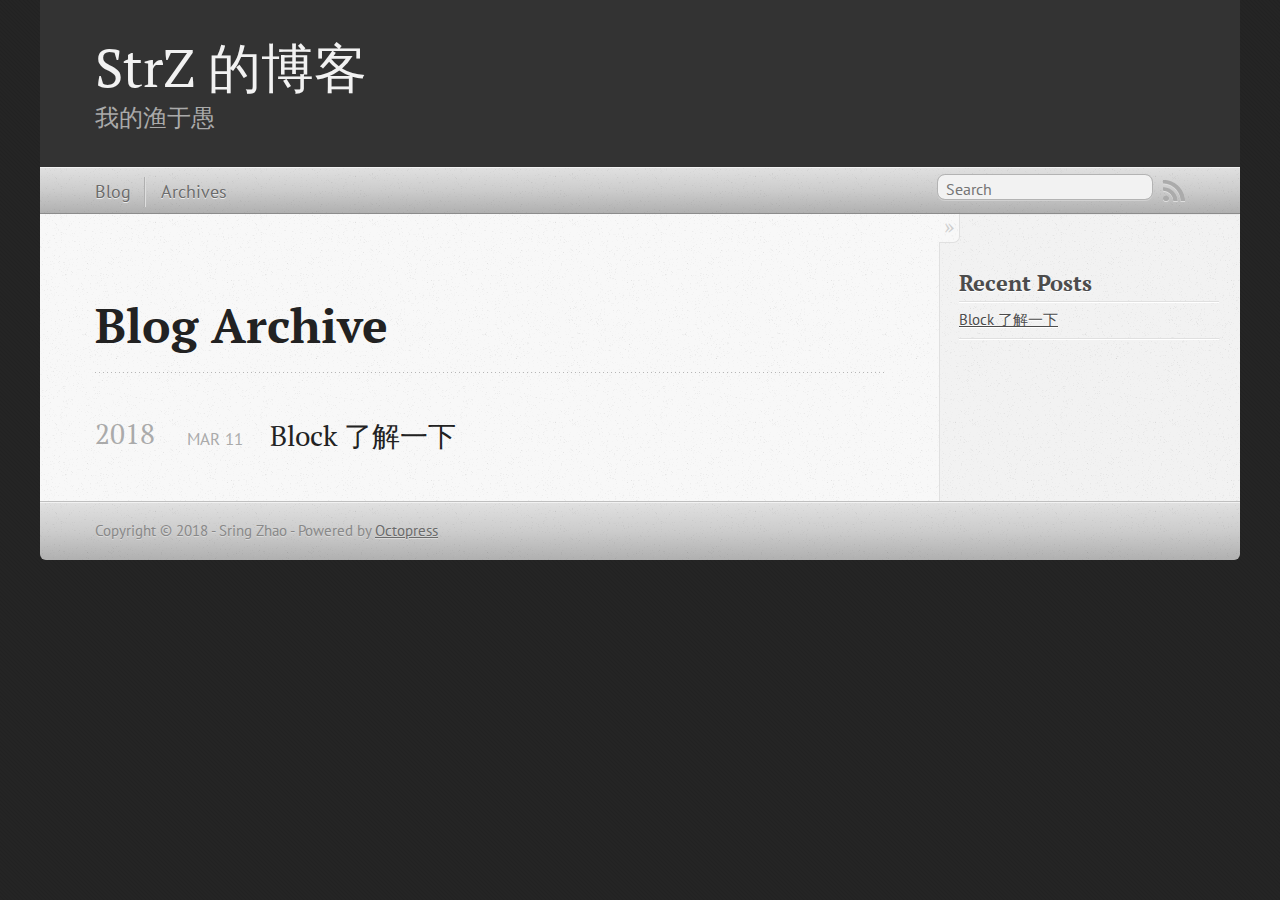
==== blog/archives/index.html @ fdfeef9a "Site updated at 2018-03-11 04:54:30 UTC" ====
<!DOCTYPE html>
<!--[if IEMobile 7 ]><html class="no-js iem7"><![endif]-->
<!--[if lt IE 9]><html class="no-js lte-ie8"><![endif]-->
<!--[if (gt IE 8)|(gt IEMobile 7)|!(IEMobile)|!(IE)]><!--><html class="no-js" lang="en"><!--<![endif]-->
<head>
  <meta charset="utf-8">
  <title>Blog Archive - StrZ 的博客</title>
  <meta name="author" content="Sring Zhao">

  
  <meta name="description" content=" Blog Archive 2018 Block 了解一下
Mar 11 2018 Recent Posts Block 了解一下 ">
  

  <!-- http://t.co/dKP3o1e -->
  <meta name="HandheldFriendly" content="True">
  <meta name="MobileOptimized" content="320">
  <meta name="viewport" content="width=device-width, initial-scale=1">

  
  <link rel="canonical" href="http://yoursite.com/blog/archives/">
  <link href="/favicon.png" rel="icon">
  <link href="/stylesheets/screen.css" media="screen, projection" rel="stylesheet" type="text/css">
  <link href="/atom.xml" rel="alternate" title="StrZ 的博客" type="application/atom+xml">
  <script src="/javascripts/modernizr-2.0.js"></script>
  <script src="//ajax.googleapis.com/ajax/libs/jquery/1.9.1/jquery.min.js"></script>
  <script>!window.jQuery && document.write(unescape('%3Cscript src="/javascripts/libs/jquery.min.js"%3E%3C/script%3E'))</script>
  <script src="/javascripts/octopress.js" type="text/javascript"></script>
  <!--Fonts from Google"s Web font directory at http://google.com/webfonts -->
<link href="//fonts.googleapis.com/css?family=PT+Serif:regular,italic,bold,bolditalic" rel="stylesheet" type="text/css">
<link href="//fonts.googleapis.com/css?family=PT+Sans:regular,italic,bold,bolditalic" rel="stylesheet" type="text/css">

  

</head>

<body   >
  <header role="banner"><hgroup>
  <h1><a href="/">StrZ 的博客</a></h1>
  
    <h2>我的渔于愚</h2>
  
</hgroup>

</header>
  <nav role="navigation"><ul class="subscription" data-subscription="rss">
  <li><a href="/atom.xml" rel="subscribe-rss" title="subscribe via RSS">RSS</a></li>
  
</ul>
  
<form action="https://www.google.com/search" method="get">
  <fieldset role="search">
    <input type="hidden" name="sitesearch" value="yoursite.com">
    <input class="search" type="text" name="q" results="0" placeholder="Search"/>
  </fieldset>
</form>
  
<ul class="main-navigation">
  <li><a href="/">Blog</a></li>
  <li><a href="/blog/archives">Archives</a></li>
</ul>

</nav>
  <div id="main">
    <div id="content">
      <div>
<article role="article">
  
  <header>
    <h1 class="entry-title">Blog Archive</h1>
    
  </header>
  
  <div id="blog-archives">



  
  <h2>2018</h2>

<article>
  
<h1><a href="/blog/2018/03/11/block-liao-jie-%5B%3F%5D-xia/">Block 了解一下</a></h1>
<time datetime="2018-03-11T12:13:52+08:00" pubdate><span class='month'>Mar</span> <span class='day'>11</span> <span class='year'>2018</span></time>


</article>

</div>

  
</article>

</div>

<aside class="sidebar">
  
    <section>
  <h1>Recent Posts</h1>
  <ul id="recent_posts">
    
      <li class="post">
        <a href="/blog/2018/03/11/block-liao-jie-%5B%3F%5D-xia/">Block 了解一下</a>
      </li>
    
  </ul>
</section>





  
</aside>


    </div>
  </div>
  <footer role="contentinfo"><p>
  Copyright &copy; 2018 - Sring Zhao -
  <span class="credit">Powered by <a href="http://octopress.org">Octopress</a></span>
</p>

</footer>
  







  <script type="text/javascript">
    (function(){
      var twitterWidgets = document.createElement('script');
      twitterWidgets.type = 'text/javascript';
      twitterWidgets.async = true;
      twitterWidgets.src = '//platform.twitter.com/widgets.js';
      document.getElementsByTagName('head')[0].appendChild(twitterWidgets);
    })();
  </script>





</body>
</html>
---- stylesheets/screen.css ----
html,body,div,span,applet,object,iframe,h1,h2,h3,h4,h5,h6,p,blockquote,pre,a,abbr,acronym,address,big,cite,code,del,dfn,em,img,ins,kbd,q,s,samp,small,strike,strong,sub,sup,tt,var,b,u,i,center,dl,dt,dd,ol,ul,li,fieldset,form,label,legend,table,caption,tbody,tfoot,thead,tr,th,td,article,aside,canvas,details,embed,figure,figcaption,footer,header,hgroup,menu,nav,output,ruby,section,summary,time,mark,audio,video{margin:0;padding:0;border:0;font:inherit;font-size:100%;vertical-align:baseline}html{line-height:1}ol,ul{list-style:none}table{border-collapse:collapse;border-spacing:0}caption,th,td{text-align:left;font-weight:normal;vertical-align:middle}q,blockquote{quotes:none}q:before,q:after,blockquote:before,blockquote:after{content:"";content:none}a img{border:none}article,aside,details,figcaption,figure,footer,header,hgroup,main,menu,nav,section,summary{display:block}a{color:#1863a1}a:visited{color:#751590}a:focus{color:#0181eb}a:hover{color:#0181eb}a:active{color:#01579f}aside.sidebar a{color:#222}aside.sidebar a:focus{color:#0181eb}aside.sidebar a:hover{color:#0181eb}aside.sidebar a:active{color:#01579f}a{-moz-transition:color .3s;-o-transition:color .3s;-webkit-transition:color .3s;transition:color .3s}html{background:#252525 url('/images/line-tile.png?1520737054') top left}body>div{background:#f2f2f2 url('/images/noise.png?1520737054') top left;border-bottom:1px solid #bfbfbf}body>div>div{background:#f8f8f8 url('/images/noise.png?1520737054') top left;border-right:1px solid #e0e0e0}.heading,body>header h1,h1,h2,h3,h4,h5,h6{font-family:"PT Serif","Georgia","Helvetica Neue",Arial,sans-serif}.sans,body>header h2,article header p.meta,article>footer,#content .blog-index footer,html .gist .gist-file .gist-meta,#blog-archives a.category,#blog-archives time,aside.sidebar section,body>footer{font-family:"PT Sans","Helvetica Neue",Arial,sans-serif}.serif,body,#content .blog-index a[rel=full-article]{font-family:"PT Serif",Georgia,Times,"Times New Roman",serif}.mono,pre,code,tt,p code,li code{font-family:Menlo,Monaco,"Andale Mono","lucida console","Courier New",monospace}body>header h1{font-size:2.2em;font-family:"PT Serif","Georgia","Helvetica Neue",Arial,sans-serif;font-weight:normal;line-height:1.2em;margin-bottom:0.6667em}body>header h2{font-family:"PT Serif","Georgia","Helvetica Neue",Arial,sans-serif}body{line-height:1.5em;color:#222}h1{font-size:2.2em;line-height:1.2em}@media only screen and (min-width: 992px){body{font-size:1.15em}h1{font-size:2.6em;line-height:1.2em}}h1,h2,h3,h4,h5,h6{text-rendering:optimizelegibility;margin-bottom:1em;font-weight:bold}h2,section h1{font-size:1.5em}h3,section h2,section section h1{font-size:1.3em}h4,section h3,section section h2,section section section h1{font-size:1em}h5,section h4,section section h3{font-size:.9em}h6,section h5,section section h4,section section section h3{font-size:.8em}p,article blockquote,ul,ol{margin-bottom:1.5em}ul{list-style-type:disc}ul ul{list-style-type:circle;margin-bottom:0px}ul ul ul{list-style-type:square;margin-bottom:0px}ol{list-style-type:decimal}ol ol{list-style-type:lower-alpha;margin-bottom:0px}ol ol ol{list-style-type:lower-roman;margin-bottom:0px}ul,ul ul,ul ol,ol,ol ul,ol ol{margin-left:1.3em}ul ul,ul ol,ol ul,ol ol{margin-bottom:0em}strong{font-weight:bold}em{font-style:italic}sup,sub{font-size:0.75em;position:relative;display:inline-block;padding:0 .2em;line-height:.8em}sup{top:-.5em}sub{bottom:-.5em}a[rev='footnote']{font-size:.75em;padding:0 .3em;line-height:1}q{font-style:italic}q:before{content:"\201C"}q:after{content:"\201D"}em,dfn{font-style:italic}strong,dfn{font-weight:bold}del,s{text-decoration:line-through}abbr,acronym{border-bottom:1px dotted;cursor:help}hr{margin-bottom:0.2em}small{font-size:.8em}big{font-size:1.2em}article blockquote{font-style:italic;position:relative;font-size:1.2em;line-height:1.5em;padding-left:1em;border-left:4px solid rgba(170,170,170,0.5)}article blockquote cite{font-style:italic}article blockquote cite a{color:#aaa !important;word-wrap:break-word}article blockquote cite:before{content:'\2014';padding-right:.3em;padding-left:.3em;color:#aaa}@media only screen and (min-width: 992px){article blockquote{padding-left:1.5em;border-left-width:4px}}.pullquote-right:before,.pullquote-left:before{padding:0;border:none;content:attr(data-pullquote);float:right;width:45%;margin:.5em 0 1em 1.5em;position:relative;top:7px;font-size:1.4em;line-height:1.45em}.pullquote-left:before{float:left;margin:.5em 1.5em 1em 0}.force-wrap,article a,aside.sidebar a{white-space:-moz-pre-wrap;white-space:-pre-wrap;white-space:-o-pre-wrap;white-space:pre-wrap;word-wrap:break-word}.group,body>header,body>nav,body>footer,body #content>article,body #content>div>article,body #content>div>section,body div.pagination,aside.sidebar,#main,#content,.sidebar{*zoom:1}.group:after,body>header:after,body>nav:after,body>footer:after,body #content>article:after,body #content>div>article:after,body #content>div>section:after,body div.pagination:after,#main:after,#content:after,.sidebar:after{content:"";display:table;clear:both}body{-webkit-text-size-adjust:none;max-width:1200px;position:relative;margin:0 auto}body>header,body>nav,body>footer,body #content>article,body #content>div>article,body #content>div>section{padding-left:18px;padding-right:18px}@media only screen and (min-width: 480px){body>header,body>nav,body>footer,body #content>article,body #content>div>article,body #content>div>section{padding-left:25px;padding-right:25px}}@media only screen and (min-width: 768px){body>header,body>nav,body>footer,body #content>article,body #content>div>article,body #content>div>section{padding-left:35px;padding-right:35px}}@media only screen and (min-width: 992px){body>header,body>nav,body>footer,body #content>article,body #content>div>article,body #content>div>section{padding-left:55px;padding-right:55px}}body div.pagination{margin-left:18px;margin-right:18px}@media only screen and (min-width: 480px){body div.pagination{margin-left:25px;margin-right:25px}}@media only screen and (min-width: 768px){body div.pagination{margin-left:35px;margin-right:35px}}@media only screen and (min-width: 992px){body div.pagination{margin-left:55px;margin-right:55px}}body>header{font-size:1em;padding-top:1.5em;padding-bottom:1.5em}#content{overflow:hidden}#content>div,#content>article{width:100%}aside.sidebar{float:none;padding:0 18px 1px;background-color:#f7f7f7;border-top:1px solid #e0e0e0}.flex-content,article img,article video,article .flash-video,aside.sidebar img{max-width:100%;height:auto}.basic-alignment.left,article img.left,article video.left,article .left.flash-video,aside.sidebar img.left{float:left;margin-right:1.5em}.basic-alignment.right,article img.right,article video.right,article .right.flash-video,aside.sidebar img.right{float:right;margin-left:1.5em}.basic-alignment.center,article img.center,article video.center,article .center.flash-video,aside.sidebar img.center{display:block;margin:0 auto 1.5em}.basic-alignment.left,article img.left,article video.left,article .left.flash-video,aside.sidebar img.left,.basic-alignment.right,article img.right,article video.right,article .right.flash-video,aside.sidebar img.right{margin-bottom:.8em}.toggle-sidebar,.no-sidebar .toggle-sidebar{display:none}@media only screen and (min-width: 750px){body.sidebar-footer aside.sidebar{float:none;width:auto;clear:left;margin:0;padding:0 35px 1px;background-color:#f7f7f7;border-top:1px solid #eaeaea}body.sidebar-footer aside.sidebar section.odd,body.sidebar-footer aside.sidebar section.even{float:left;width:48%}body.sidebar-footer aside.sidebar section.odd{margin-left:0}body.sidebar-footer aside.sidebar section.even{margin-left:4%}body.sidebar-footer aside.sidebar.thirds section{width:30%;margin-left:5%}body.sidebar-footer aside.sidebar.thirds section.first{margin-left:0;clear:both}}body.sidebar-footer #content{margin-right:0px}body.sidebar-footer .toggle-sidebar{display:none}@media only screen and (min-width: 550px){body>header{font-size:1em}}@media only screen and (min-width: 750px){aside.sidebar{float:none;width:auto;clear:left;margin:0;padding:0 35px 1px;background-color:#f7f7f7;border-top:1px solid #eaeaea}aside.sidebar section.odd,aside.sidebar section.even{float:left;width:48%}aside.sidebar section.odd{margin-left:0}aside.sidebar section.even{margin-left:4%}aside.sidebar.thirds section{width:30%;margin-left:5%}aside.sidebar.thirds section.first{margin-left:0;clear:both}}@media only screen and (min-width: 768px){body{-webkit-text-size-adjust:auto}body>header{font-size:1.2em}#main{padding:0;margin:0 auto}#content{overflow:visible;margin-right:240px;position:relative}.no-sidebar #content{margin-right:0;border-right:0}.collapse-sidebar #content{margin-right:20px}#content>div,#content>article{padding-top:17.5px;padding-bottom:17.5px;float:left}aside.sidebar{width:210px;padding:0 15px 15px;background:none;clear:none;float:left;margin:0 -100% 0 0}aside.sidebar section{width:auto;margin-left:0}aside.sidebar section.odd,aside.sidebar section.even{float:none;width:auto;margin-left:0}.collapse-sidebar aside.sidebar{float:none;width:auto;clear:left;margin:0;padding:0 35px 1px;background-color:#f7f7f7;border-top:1px solid #eaeaea}.collapse-sidebar aside.sidebar section.odd,.collapse-sidebar aside.sidebar section.even{float:left;width:48%}.collapse-sidebar aside.sidebar section.odd{margin-left:0}.collapse-sidebar aside.sidebar section.even{margin-left:4%}.collapse-sidebar aside.sidebar.thirds section{width:30%;margin-left:5%}.collapse-sidebar aside.sidebar.thirds section.first{margin-left:0;clear:both}}@media only screen and (min-width: 992px){body>header{font-size:1.3em}#content{margin-right:300px}#content>div,#content>article{padding-top:27.5px;padding-bottom:27.5px}aside.sidebar{width:260px;padding:1.2em 20px 20px}.collapse-sidebar aside.sidebar{padding-left:55px;padding-right:55px}}@media only screen and (min-width: 768px){ul,ol{margin-left:0}}body>header{background:#333}body>header h1{display:inline-block;margin:0}body>header h1 a,body>header h1 a:visited,body>header h1 a:hover{color:#f2f2f2;text-decoration:none}body>header h2{margin:.2em 0 0;font-size:1em;color:#aaa;font-weight:normal}body>nav{position:relative;background-color:#ccc;background:url('/images/noise.png?1520737054'),url('[data-uri]');background:url('/images/noise.png?1520737054'),-webkit-gradient(linear, 50% 0%, 50% 100%, color-stop(0%, #e0e0e0),color-stop(50%, #cccccc),color-stop(100%, #b0b0b0));background:url('/images/noise.png?1520737054'),-moz-linear-gradient(#e0e0e0,#cccccc,#b0b0b0);background:url('/images/noise.png?1520737054'),-webkit-linear-gradient(#e0e0e0,#cccccc,#b0b0b0);background:url('/images/noise.png?1520737054'),linear-gradient(#e0e0e0,#cccccc,#b0b0b0);border-top:1px solid #f2f2f2;border-bottom:1px solid #8c8c8c;padding-top:.35em;padding-bottom:.35em}body>nav form{-moz-background-clip:padding;-o-background-clip:padding-box;-webkit-background-clip:padding;background-clip:padding-box;margin:0;padding:0}body>nav form .search{padding:.3em .5em 0;font-size:.85em;font-family:"PT Sans","Helvetica Neue",Arial,sans-serif;line-height:1.1em;width:95%;-moz-border-radius:.5em;-webkit-border-radius:.5em;border-radius:.5em;-moz-background-clip:padding;-o-background-clip:padding-box;-webkit-background-clip:padding;background-clip:padding-box;-moz-box-shadow:#d1d1d1 0 1px;-webkit-box-shadow:#d1d1d1 0 1px;box-shadow:#d1d1d1 0 1px;background-color:#f2f2f2;border:1px solid #b3b3b3;color:#888}body>nav form .search:focus{color:#444;border-color:#80b1df;-moz-box-shadow:#80b1df 0 0 4px,#80b1df 0 0 3px inset;-webkit-box-shadow:#80b1df 0 0 4px,#80b1df 0 0 3px inset;box-shadow:#80b1df 0 0 4px,#80b1df 0 0 3px inset;background-color:#fff;outline:none}body>nav fieldset[role=search]{float:right;width:48%}body>nav fieldset.mobile-nav{float:left;width:48%}body>nav fieldset.mobile-nav select{width:100%;font-size:.8em;border:1px solid #888}body>nav ul{display:none}@media only screen and (min-width: 550px){body>nav{font-size:.9em}body>nav ul{margin:0;padding:0;border:0;overflow:hidden;*zoom:1;float:left;display:block;padding-top:.15em}body>nav ul li{list-style-image:none;list-style-type:none;margin-left:0;white-space:nowrap;float:left;padding-left:0;padding-right:0}body>nav ul li:first-child{padding-left:0}body>nav ul li:last-child{padding-right:0}body>nav ul li.last{padding-right:0}body>nav ul.subscription{margin-left:.8em;float:right}body>nav ul.subscription li:last-child a{padding-right:0}body>nav ul li{margin:0}body>nav a{color:#6b6b6b;font-family:"PT Sans","Helvetica Neue",Arial,sans-serif;text-shadow:#ebebeb 0 1px;float:left;text-decoration:none;font-size:1.1em;padding:.1em 0;line-height:1.5em}body>nav a:visited{color:#6b6b6b}body>nav a:hover{color:#2b2b2b}body>nav li+li{border-left:1px solid #b0b0b0;margin-left:.8em}body>nav li+li a{padding-left:.8em;border-left:1px solid #dedede}body>nav form{float:right;text-align:left;padding-left:.8em;width:175px}body>nav form .search{width:93%;font-size:.95em;line-height:1.2em}body>nav ul[data-subscription$=email]+form{width:97px}body>nav ul[data-subscription$=email]+form .search{width:91%}body>nav fieldset.mobile-nav{display:none}body>nav fieldset[role=search]{width:99%}}@media only screen and (min-width: 992px){body>nav form{width:215px}body>nav ul[data-subscription$=email]+form{width:147px}}.no-placeholder body>nav .search{background:#f2f2f2 url('/images/search.png?1520737054') 0.3em 0.25em no-repeat;text-indent:1.3em}@media only screen and (min-width: 550px){.maskImage body>nav ul[data-subscription$=email]+form{width:123px}}@media only screen and (min-width: 992px){.maskImage body>nav ul[data-subscription$=email]+form{width:173px}}.maskImage ul.subscription{position:relative;top:.2em}.maskImage ul.subscription li,.maskImage ul.subscription a{border:0;padding:0}.maskImage a[rel=subscribe-rss]{position:relative;top:0px;text-indent:-999999em;background-color:#dedede;border:0;padding:0}.maskImage a[rel=subscribe-rss],.maskImage a[rel=subscribe-rss]:after{-webkit-mask-image:url('/images/rss.png?1520737054');-moz-mask-image:url('/images/rss.png?1520737054');-ms-mask-image:url('/images/rss.png?1520737054');-o-mask-image:url('/images/rss.png?1520737054');mask-image:url('/images/rss.png?1520737054');-webkit-mask-repeat:no-repeat;-moz-mask-repeat:no-repeat;-ms-mask-repeat:no-repeat;-o-mask-repeat:no-repeat;mask-repeat:no-repeat;width:22px;height:22px}.maskImage a[rel=subscribe-rss]:after{content:"";position:absolute;top:-1px;left:0;background-color:#ababab}.maskImage a[rel=subscribe-rss]:hover:after{background-color:#9e9e9e}.maskImage a[rel=subscribe-email]{position:relative;top:0px;text-indent:-999999em;background-color:#dedede;border:0;padding:0}.maskImage a[rel=subscribe-email],.maskImage a[rel=subscribe-email]:after{-webkit-mask-image:url('/images/email.png?1520737054');-moz-mask-image:url('/images/email.png?1520737054');-ms-mask-image:url('/images/email.png?1520737054');-o-mask-image:url('/images/email.png?1520737054');mask-image:url('/images/email.png?1520737054');-webkit-mask-repeat:no-repeat;-moz-mask-repeat:no-repeat;-ms-mask-repeat:no-repeat;-o-mask-repeat:no-repeat;mask-repeat:no-repeat;width:28px;height:22px}.maskImage a[rel=subscribe-email]:after{content:"";position:absolute;top:-1px;left:0;background-color:#ababab}.maskImage a[rel=subscribe-email]:hover:after{background-color:#9e9e9e}article{padding-top:1em}article header{position:relative;padding-top:2em;padding-bottom:1em;margin-bottom:1em;background:url('[data-uri]') bottom left repeat-x}article header h1{margin:0}article header h1 a{text-decoration:none}article header h1 a:hover{text-decoration:underline}article header p{font-size:.9em;color:#aaa;margin:0}article header p.meta{text-transform:uppercase;position:absolute;top:0}@media only screen and (min-width: 768px){article header{margin-bottom:1.5em;padding-bottom:1em;background:url('[data-uri]') bottom left repeat-x}}article h2{padding-top:0.8em;background:url('[data-uri]') top left repeat-x}.entry-content article h2:first-child,article header+h2{padding-top:0}article h2:first-child,article header+h2{background:none}article .feature{padding-top:.5em;margin-bottom:1em;padding-bottom:1em;background:url('[data-uri]') bottom left repeat-x;font-size:2.0em;font-style:italic;line-height:1.3em}article img,article video,article .flash-video{-moz-border-radius:.3em;-webkit-border-radius:.3em;border-radius:.3em;-moz-box-shadow:rgba(0,0,0,0.15) 0 1px 4px;-webkit-box-shadow:rgba(0,0,0,0.15) 0 1px 4px;box-shadow:rgba(0,0,0,0.15) 0 1px 4px;-moz-box-sizing:border-box;-webkit-box-sizing:border-box;box-sizing:border-box;border:#fff 0.5em solid}article video,article .flash-video{margin:0 auto 1.5em}article video{display:block;width:100%}article .flash-video>div{position:relative;display:block;padding-bottom:56.25%;padding-top:1px;height:0;overflow:hidden}article .flash-video>div iframe,article .flash-video>div object,article .flash-video>div embed{position:absolute;top:0;left:0;width:100%;height:100%}article>footer{padding-bottom:2.5em;margin-top:2em}article>footer p.meta{margin-bottom:.8em;font-size:.85em;clear:both;overflow:hidden}.blog-index article+article{background:url('[data-uri]') top left repeat-x}#content .blog-index{padding-top:0;padding-bottom:0}#content .blog-index article{padding-top:2em}#content .blog-index article header{background:none;padding-bottom:0}#content .blog-index article h1{font-size:2.2em}#content .blog-index article h1 a{color:inherit}#content .blog-index article h1 a:hover{color:#0181eb}#content .blog-index a[rel=full-article]{background:#ebebeb;display:inline-block;padding:.4em .8em;margin-right:.5em;text-decoration:none;color:#666;-moz-transition:background-color .5s;-o-transition:background-color .5s;-webkit-transition:background-color .5s;transition:background-color .5s}#content .blog-index a[rel=full-article]:hover{background:#0181eb;text-shadow:none;color:#f8f8f8}#content .blog-index footer{margin-top:1em}.separator,article>footer .byline+time:before,article>footer time+time:before,article>footer .comments:before,article>footer .byline ~ .categories:before{content:"\2022 ";padding:0 .4em 0 .2em;display:inline-block}#content div.pagination{text-align:center;font-size:.95em;position:relative;background:url('[data-uri]') top left repeat-x;padding-top:1.5em;padding-bottom:1.5em}#content div.pagination a{text-decoration:none;color:#aaa}#content div.pagination a.prev{position:absolute;left:0}#content div.pagination a.next{position:absolute;right:0}#content div.pagination a:hover{color:#0181eb}#content div.pagination a[href*=archive]:before,#content div.pagination a[href*=archive]:after{content:'\2014';padding:0 .3em}p.meta+.sharing{padding-top:1em;padding-left:0;background:url('[data-uri]') top left repeat-x}#fb-root{display:none}.highlight,html .gist .gist-file .gist-syntax .gist-highlight{border:1px solid #05232b !important}.highlight table td.code,html .gist .gist-file .gist-syntax .gist-highlight table td.code{width:100%}.highlight .line-numbers,html .gist .gist-file .gist-syntax .highlight .line_numbers{text-align:right;font-size:13px;line-height:1.45em;background:#073642 url('/images/noise.png?1520737054') top left !important;border-right:1px solid #00232c !important;-moz-box-shadow:#083e4b -1px 0 inset;-webkit-box-shadow:#083e4b -1px 0 inset;box-shadow:#083e4b -1px 0 inset;text-shadow:#021014 0 -1px;padding:.8em !important;-moz-border-radius:0;-webkit-border-radius:0;border-radius:0}.highlight .line-numbers span,html .gist .gist-file .gist-syntax .highlight .line_numbers span{color:#586e75 !important}figure.code,.gist-file,pre{-moz-box-shadow:rgba(0,0,0,0.06) 0 0 10px;-webkit-box-shadow:rgba(0,0,0,0.06) 0 0 10px;box-shadow:rgba(0,0,0,0.06) 0 0 10px}figure.code .highlight pre,.gist-file .highlight pre,pre .highlight pre{-moz-box-shadow:none;-webkit-box-shadow:none;box-shadow:none}.gist .highlight *::-moz-selection,figure.code .highlight *::-moz-selection{background:#386774;color:inherit;text-shadow:#002b36 0 1px}.gist .highlight *::-webkit-selection,figure.code .highlight *::-webkit-selection{background:#386774;color:inherit;text-shadow:#002b36 0 1px}.gist .highlight *::selection,figure.code .highlight *::selection{background:#386774;color:inherit;text-shadow:#002b36 0 1px}html .gist .gist-file{margin-bottom:1.8em;position:relative;border:none;padding-top:26px !important}html .gist .gist-file .highlight{margin-bottom:0}html .gist .gist-file .gist-syntax{border-bottom:0 !important;background:none !important}html .gist .gist-file .gist-syntax .gist-highlight{background:#002b36 !important}html .gist .gist-file .gist-syntax .highlight pre{padding:0}html .gist .gist-file .gist-meta{padding:.6em 0.8em;border:1px solid #083e4b !important;color:#586e75;font-size:.7em !important;background:#073642 url('/images/noise.png?1520737054') top left;line-height:1.5em}html .gist .gist-file .gist-meta a{color:#76888b !important;text-decoration:none}html .gist .gist-file .gist-meta a:hover,html .gist .gist-file .gist-meta a:focus{text-decoration:underline}html .gist .gist-file .gist-meta a:hover{color:#93a1a1 !important}html .gist .gist-file .gist-meta a[href*='#file']{position:absolute;top:0;left:0;right:-10px;color:#474747 !important}html .gist .gist-file .gist-meta a[href*='#file']:hover{color:#1863a1 !important}html .gist .gist-file .gist-meta a[href*=raw]{top:.4em}pre{background:#002b36 url('/images/noise.png?1520737054') top left;-moz-border-radius:.4em;-webkit-border-radius:.4em;border-radius:.4em;border:1px solid #05232b;line-height:1.45em;font-size:13px;margin-bottom:2.1em;padding:.8em 1em;color:#93a1a1;overflow:auto}h3.filename+pre{-moz-border-radius-topleft:0px;-webkit-border-top-left-radius:0px;border-top-left-radius:0px;-moz-border-radius-topright:0px;-webkit-border-top-right-radius:0px;border-top-right-radius:0px}p code,li code{display:inline-block;white-space:no-wrap;background:#fff;font-size:.8em;line-height:1.5em;color:#555;border:1px solid #ddd;-moz-border-radius:.4em;-webkit-border-radius:.4em;border-radius:.4em;padding:0 .3em;margin:-1px 0}p pre code,li pre code{font-size:1em !important;background:none;border:none}.pre-code,html .gist .gist-file .gist-syntax .highlight pre,.highlight code{font-family:Menlo,Monaco,"Andale Mono","lucida console","Courier New",monospace !important;overflow:scroll;overflow-y:hidden;display:block;padding:.8em;overflow-x:auto;line-height:1.45em;background:#002b36 url('/images/noise.png?1520737054') top left !important;color:#93a1a1 !important}.pre-code span,html .gist .gist-file .gist-syntax .highlight pre span,.highlight code span{color:#93a1a1 !important}.pre-code span,html .gist .gist-file .gist-syntax .highlight pre span,.highlight code span{font-style:normal !important;font-weight:normal !important}.pre-code .c,html .gist .gist-file .gist-syntax .highlight pre .c,.highlight code .c{color:#586e75 !important;font-style:italic !important}.pre-code .cm,html .gist .gist-file .gist-syntax .highlight pre .cm,.highlight code .cm{color:#586e75 !important;font-style:italic !important}.pre-code .cp,html .gist .gist-file .gist-syntax .highlight pre .cp,.highlight code .cp{color:#586e75 !important;font-style:italic !important}.pre-code .c1,html .gist .gist-file .gist-syntax .highlight pre .c1,.highlight code .c1{color:#586e75 !important;font-style:italic !important}.pre-code .cs,html .gist .gist-file .gist-syntax .highlight pre .cs,.highlight code .cs{color:#586e75 !important;font-weight:bold !important;font-style:italic !important}.pre-code .err,html .gist .gist-file .gist-syntax .highlight pre .err,.highlight code .err{color:#dc322f !important;background:none !important}.pre-code .k,html .gist .gist-file .gist-syntax .highlight pre .k,.highlight code .k{color:#cb4b16 !important}.pre-code .o,html .gist .gist-file .gist-syntax .highlight pre .o,.highlight code .o{color:#93a1a1 !important;font-weight:bold !important}.pre-code .p,html .gist .gist-file .gist-syntax .highlight pre .p,.highlight code .p{color:#93a1a1 !important}.pre-code .ow,html .gist .gist-file .gist-syntax .highlight pre .ow,.highlight code .ow{color:#2aa198 !important;font-weight:bold !important}.pre-code .gd,html .gist .gist-file .gist-syntax .highlight pre .gd,.highlight code .gd{color:#93a1a1 !important;background-color:#372d34 !important;display:inline-block}.pre-code .gd .x,html .gist .gist-file .gist-syntax .highlight pre .gd .x,.highlight code .gd .x{color:#93a1a1 !important;background-color:#4d2d34 !important;display:inline-block}.pre-code .ge,html .gist .gist-file .gist-syntax .highlight pre .ge,.highlight code .ge{color:#93a1a1 !important;font-style:italic !important}.pre-code .gh,html .gist .gist-file .gist-syntax .highlight pre .gh,.highlight code .gh{color:#586e75 !important}.pre-code .gi,html .gist .gist-file .gist-syntax .highlight pre .gi,.highlight code .gi{color:#93a1a1 !important;background-color:#1b412b !important;display:inline-block}.pre-code .gi .x,html .gist .gist-file .gist-syntax .highlight pre .gi .x,.highlight code .gi .x{color:#93a1a1 !important;background-color:#355720 !important;display:inline-block}.pre-code .gs,html .gist .gist-file .gist-syntax .highlight pre .gs,.highlight code .gs{color:#93a1a1 !important;font-weight:bold !important}.pre-code .gu,html .gist .gist-file .gist-syntax .highlight pre .gu,.highlight code .gu{color:#6c71c4 !important}.pre-code .kc,html .gist .gist-file .gist-syntax .highlight pre .kc,.highlight code .kc{color:#859900 !important;font-weight:bold !important}.pre-code .kd,html .gist .gist-file .gist-syntax .highlight pre .kd,.highlight code .kd{color:#268bd2 !important}.pre-code .kp,html .gist .gist-file .gist-syntax .highlight pre .kp,.highlight code .kp{color:#cb4b16 !important;font-weight:bold !important}.pre-code .kr,html .gist .gist-file .gist-syntax .highlight pre .kr,.highlight code .kr{color:#d33682 !important;font-weight:bold !important}.pre-code .kt,html .gist .gist-file .gist-syntax .highlight pre .kt,.highlight code .kt{color:#2aa198 !important}.pre-code .n,html .gist .gist-file .gist-syntax .highlight pre .n,.highlight code .n{color:#268bd2 !important}.pre-code .na,html .gist .gist-file .gist-syntax .highlight pre .na,.highlight code .na{color:#268bd2 !important}.pre-code .nb,html .gist .gist-file .gist-syntax .highlight pre .nb,.highlight code .nb{color:#859900 !important}.pre-code .nc,html .gist .gist-file .gist-syntax .highlight pre .nc,.highlight code .nc{color:#d33682 !important}.pre-code .no,html .gist .gist-file .gist-syntax .highlight pre .no,.highlight code .no{color:#b58900 !important}.pre-code .nl,html .gist .gist-file .gist-syntax .highlight pre .nl,.highlight code .nl{color:#859900 !important}.pre-code .ne,html .gist .gist-file .gist-syntax .highlight pre .ne,.highlight code .ne{color:#268bd2 !important;font-weight:bold !important}.pre-code .nf,html .gist .gist-file .gist-syntax .highlight pre .nf,.highlight code .nf{color:#268bd2 !important;font-weight:bold !important}.pre-code .nn,html .gist .gist-file .gist-syntax .highlight pre .nn,.highlight code .nn{color:#b58900 !important}.pre-code .nt,html .gist .gist-file .gist-syntax .highlight pre .nt,.highlight code .nt{color:#268bd2 !important;font-weight:bold !important}.pre-code .nx,html .gist .gist-file .gist-syntax .highlight pre .nx,.highlight code .nx{color:#b58900 !important}.pre-code .vg,html .gist .gist-file .gist-syntax .highlight pre .vg,.highlight code .vg{color:#268bd2 !important}.pre-code .vi,html .gist .gist-file .gist-syntax .highlight pre .vi,.highlight code .vi{color:#268bd2 !important}.pre-code .nv,html .gist .gist-file .gist-syntax .highlight pre .nv,.highlight code .nv{color:#268bd2 !important}.pre-code .mf,html .gist .gist-file .gist-syntax .highlight pre .mf,.highlight code .mf{color:#2aa198 !important}.pre-code .m,html .gist .gist-file .gist-syntax .highlight pre .m,.highlight code .m{color:#2aa198 !important}.pre-code .mh,html .gist .gist-file .gist-syntax .highlight pre .mh,.highlight code .mh{color:#2aa198 !important}.pre-code .mi,html .gist .gist-file .gist-syntax .highlight pre .mi,.highlight code .mi{color:#2aa198 !important}.pre-code .s,html .gist .gist-file .gist-syntax .highlight pre .s,.highlight code .s{color:#2aa198 !important}.pre-code .sd,html .gist .gist-file .gist-syntax .highlight pre .sd,.highlight code .sd{color:#2aa198 !important}.pre-code .s2,html .gist .gist-file .gist-syntax .highlight pre .s2,.highlight code .s2{color:#2aa198 !important}.pre-code .se,html .gist .gist-file .gist-syntax .highlight pre .se,.highlight code .se{color:#dc322f !important}.pre-code .si,html .gist .gist-file .gist-syntax .highlight pre .si,.highlight code .si{color:#268bd2 !important}.pre-code .sr,html .gist .gist-file .gist-syntax .highlight pre .sr,.highlight code .sr{color:#2aa198 !important}.pre-code .s1,html .gist .gist-file .gist-syntax .highlight pre .s1,.highlight code .s1{color:#2aa198 !important}.pre-code div .gd,html .gist .gist-file .gist-syntax .highlight pre div .gd,.highlight code div .gd,.pre-code div .gd .x,html .gist .gist-file .gist-syntax .highlight pre div .gd .x,.highlight code div .gd .x,.pre-code div .gi,html .gist .gist-file .gist-syntax .highlight pre div .gi,.highlight code div .gi,.pre-code div .gi .x,html .gist .gist-file .gist-syntax .highlight pre div .gi .x,.highlight code div .gi .x{display:inline-block;width:100%}.highlight,.gist-highlight{margin-bottom:1.8em;background:#002b36;overflow-y:hidden;overflow-x:auto}.highlight pre,.gist-highlight pre{background:none;-moz-border-radius:0px;-webkit-border-radius:0px;border-radius:0px;border:none;padding:0;margin-bottom:0}pre::-webkit-scrollbar,.highlight::-webkit-scrollbar,.gist-highlight::-webkit-scrollbar{height:.5em;background:rgba(255,255,255,0.15)}pre::-webkit-scrollbar-thumb:horizontal,.highlight::-webkit-scrollbar-thumb:horizontal,.gist-highlight::-webkit-scrollbar-thumb:horizontal{background:rgba(255,255,255,0.2);-webkit-border-radius:4px;border-radius:4px}.highlight code{background:#000}figure.code{background:none;padding:0;border:0;margin-bottom:1.5em}figure.code pre{margin-bottom:0}figure.code figcaption{position:relative}figure.code .highlight{margin-bottom:0}.code-title,html .gist .gist-file .gist-meta a[href*='#file'],h3.filename,figure.code figcaption{text-align:center;font-size:13px;line-height:2em;text-shadow:#cbcccc 0 1px 0;color:#474747;font-weight:normal;margin-bottom:0;-moz-border-radius-topleft:5px;-webkit-border-top-left-radius:5px;border-top-left-radius:5px;-moz-border-radius-topright:5px;-webkit-border-top-right-radius:5px;border-top-right-radius:5px;font-family:"Helvetica Neue", Arial, "Lucida Grande", "Lucida Sans Unicode", Lucida, sans-serif;background:#aaa url('/images/code_bg.png?1520737054') top repeat-x;border:1px solid #565656;border-top-color:#cbcbcb;border-left-color:#a5a5a5;border-right-color:#a5a5a5;border-bottom:0}.download-source,html .gist .gist-file .gist-meta a[href*=raw],figure.code figcaption a{position:absolute;right:.8em;text-decoration:none;color:#666 !important;z-index:1;font-size:13px;text-shadow:#cbcccc 0 1px 0;padding-left:3em}.download-source:hover,html .gist .gist-file .gist-meta a[href*=raw]:hover,figure.code figcaption a:hover,.download-source:focus,html .gist .gist-file .gist-meta a[href*=raw]:focus,figure.code figcaption a:focus{text-decoration:underline}#archive #content>div,#archive #content>div>article{padding-top:0}#blog-archives{color:#aaa}#blog-archives article{padding:1em 0 1em;position:relative;background:url('[data-uri]') bottom left repeat-x}#blog-archives article:last-child{background:none}#blog-archives article footer{padding:0;margin:0}#blog-archives h1{color:#222;margin-bottom:.3em}#blog-archives h2{display:none}#blog-archives h1{font-size:1.5em}#blog-archives h1 a{text-decoration:none;color:inherit;font-weight:normal;display:inline-block}#blog-archives h1 a:hover,#blog-archives h1 a:focus{text-decoration:underline}#blog-archives h1 a:hover{color:#0181eb}#blog-archives a.category,#blog-archives time{color:#aaa}#blog-archives .entry-content{display:none}#blog-archives time{font-size:.9em;line-height:1.2em}#blog-archives time .month,#blog-archives time .day{display:inline-block}#blog-archives time .month{text-transform:uppercase}#blog-archives p{margin-bottom:1em}#blog-archives a,#blog-archives .entry-content a{color:inherit}#blog-archives a:hover,#blog-archives .entry-content a:hover{color:#0181eb}#blog-archives a:hover{color:#0181eb}@media only screen and (min-width: 550px){#blog-archives article{margin-left:5em}#blog-archives h2{margin-bottom:.3em;font-weight:normal;display:inline-block;position:relative;top:-1px;float:left}#blog-archives h2:first-child{padding-top:.75em}#blog-archives time{position:absolute;text-align:right;left:0em;top:1.8em}#blog-archives .year{display:none}#blog-archives article{padding-left:4.5em;padding-bottom:.7em}#blog-archives a.category{line-height:1.1em}}#content>.category article{margin-left:0;padding-left:6.8em}#content>.category .year{display:inline}.side-shadow-border,aside.sidebar section h1,aside.sidebar li{-moz-box-shadow:#fff 0 1px;-webkit-box-shadow:#fff 0 1px;box-shadow:#fff 0 1px}aside.sidebar{overflow:hidden;color:#4c4c4c;text-shadow:#fff 0 1px}aside.sidebar section{font-size:.8em;line-height:1.4em;margin-bottom:1.5em}aside.sidebar section h1{margin:1.5em 0 0;padding-bottom:.2em;border-bottom:1px solid #e0e0e0}aside.sidebar section h1+p{padding-top:.4em}aside.sidebar img{-moz-border-radius:.3em;-webkit-border-radius:.3em;border-radius:.3em;-moz-box-shadow:rgba(0,0,0,0.15) 0 1px 4px;-webkit-box-shadow:rgba(0,0,0,0.15) 0 1px 4px;box-shadow:rgba(0,0,0,0.15) 0 1px 4px;-moz-box-sizing:border-box;-webkit-box-sizing:border-box;box-sizing:border-box;border:#fff 0.3em solid}aside.sidebar ul{margin-bottom:0.5em;margin-left:0}aside.sidebar li{list-style:none;padding:.5em 0;margin:0;border-bottom:1px solid #e0e0e0}aside.sidebar li p:last-child{margin-bottom:0}aside.sidebar a{color:inherit;-moz-transition:color .5s;-o-transition:color .5s;-webkit-transition:color .5s;transition:color .5s}aside.sidebar:hover a{color:#222}aside.sidebar:hover a:hover{color:#0181eb}.aside-alt-link,#pinboard_linkroll .pin-tag{color:#7f7f7f}.aside-alt-link:hover,#pinboard_linkroll .pin-tag:hover{color:#0181eb}@media only screen and (min-width: 768px){.toggle-sidebar{outline:none;position:absolute;right:-10px;top:0;bottom:0;display:inline-block;text-decoration:none;color:#cecece;width:9px;cursor:pointer}.toggle-sidebar:hover{background:#e9e9e9;background:url('[data-uri]');background:-webkit-gradient(linear, 0% 50%, 100% 50%, color-stop(0%, rgba(224,224,224,0.5)),color-stop(100%, rgba(224,224,224,0)));background:-moz-linear-gradient(left, rgba(224,224,224,0.5),rgba(224,224,224,0));background:-webkit-linear-gradient(left, rgba(224,224,224,0.5),rgba(224,224,224,0));background:linear-gradient(to right, rgba(224,224,224,0.5),rgba(224,224,224,0))}.toggle-sidebar:after{position:absolute;right:-11px;top:0;width:20px;font-size:1.2em;line-height:1.1em;padding-bottom:.15em;-moz-border-radius-bottomright:.3em;-webkit-border-bottom-right-radius:.3em;border-bottom-right-radius:.3em;text-align:center;background:#f8f8f8 url('/images/noise.png?1520737054') top left;border-bottom:1px solid #e0e0e0;border-right:1px solid #e0e0e0;content:"\00BB";text-indent:-1px}.collapse-sidebar .toggle-sidebar{text-indent:0px;right:-20px;width:19px}.collapse-sidebar .toggle-sidebar:hover{background:#e9e9e9}.collapse-sidebar .toggle-sidebar:after{border-left:1px solid #e0e0e0;text-shadow:#fff 0 1px;content:"\00AB";left:0px;right:0;text-align:center;text-indent:0;border:0;border-right-width:0;background:none}}.googleplus h1{-moz-box-shadow:none !important;-webkit-box-shadow:none !important;-o-box-shadow:none !important;box-shadow:none !important;border-bottom:0px none !important}.googleplus a{text-decoration:none;white-space:normal !important;line-height:32px}.googleplus a img{float:left;margin-right:0.5em;border:0 none}.googleplus-hidden{position:absolute;top:-1000em;left:-1000em}#pinboard_linkroll .pin-title,#pinboard_linkroll .pin-description{display:block;margin-bottom:.5em}#pinboard_linkroll .pin-tag{text-decoration:none}#pinboard_linkroll .pin-tag:hover,#pinboard_linkroll .pin-tag:focus{text-decoration:underline}#pinboard_linkroll .pin-tag:after{content:','}#pinboard_linkroll .pin-tag:last-child:after{content:''}.delicious-posts a.delicious-link{margin-bottom:.5em;display:block}.delicious-posts p{font-size:1em}body>footer{font-size:.8em;color:#888;text-shadow:#d9d9d9 0 1px;background-color:#ccc;background:url('/images/noise.png?1520737054'),url('[data-uri]');background:url('/images/noise.png?1520737054'),-webkit-gradient(linear, 50% 0%, 50% 100%, color-stop(0%, #e0e0e0),color-stop(50%, #cccccc),color-stop(100%, #b0b0b0));background:url('/images/noise.png?1520737054'),-moz-linear-gradient(#e0e0e0,#cccccc,#b0b0b0);background:url('/images/noise.png?1520737054'),-webkit-linear-gradient(#e0e0e0,#cccccc,#b0b0b0);background:url('/images/noise.png?1520737054'),linear-gradient(#e0e0e0,#cccccc,#b0b0b0);border-top:1px solid #f2f2f2;position:relative;padding-top:1em;padding-bottom:1em;margin-bottom:3em;-moz-border-radius-bottomleft:.4em;-webkit-border-bottom-left-radius:.4em;border-bottom-left-radius:.4em;-moz-border-radius-bottomright:.4em;-webkit-border-bottom-right-radius:.4em;border-bottom-right-radius:.4em;z-index:1}body>footer a{color:#6b6b6b}body>footer a:visited{color:#6b6b6b}body>footer a:hover{color:#484848}body>footer p:last-child{margin-bottom:0}
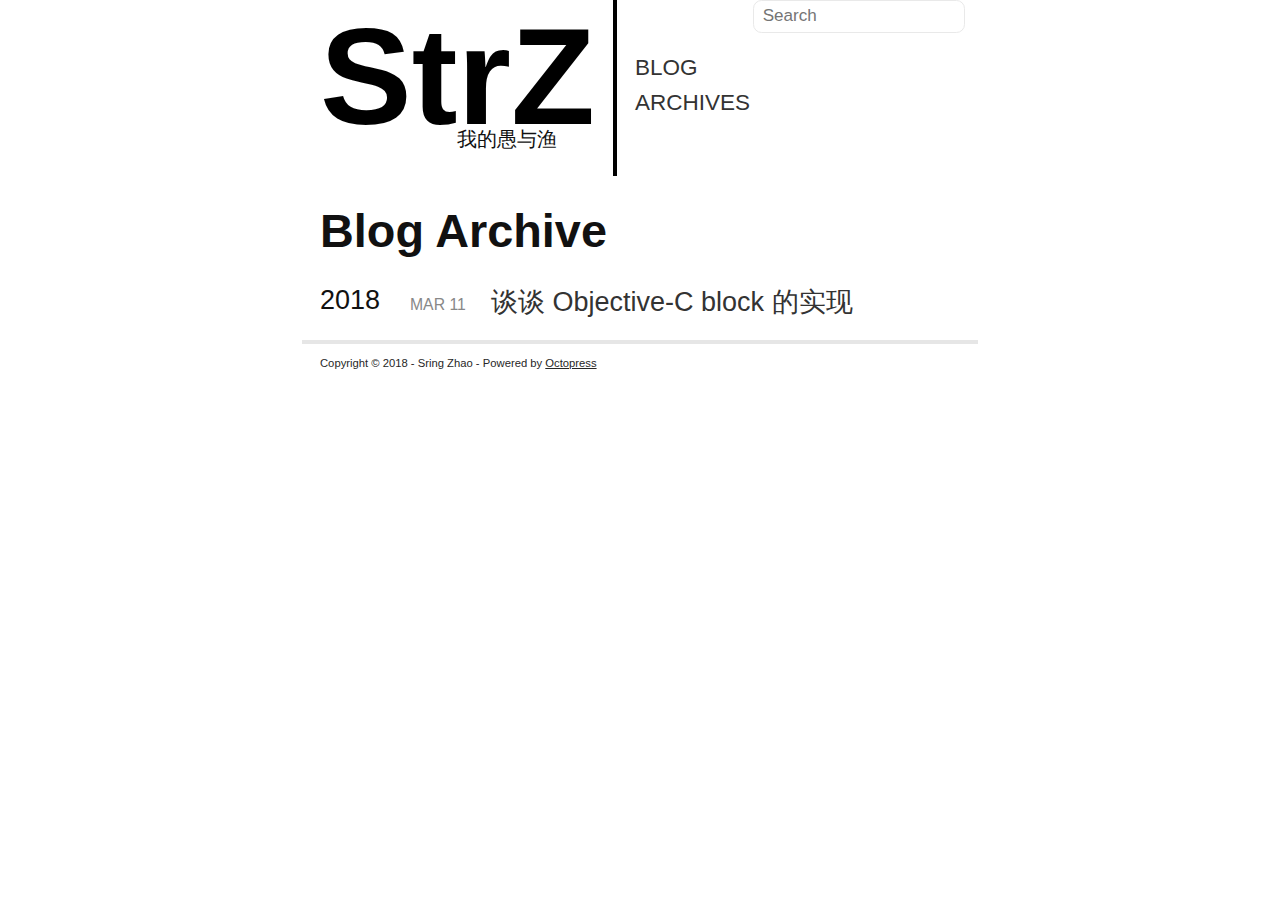
==== commit 4a06da3c: "Site updated at 2018-03-13 16:45:48 UTC" ====
--- a/blog/archives/index.html
+++ b/blog/archives/index.html
@@ -5,12 +5,12 @@
 <!--[if (gt IE 8)|(gt IEMobile 7)|!(IEMobile)|!(IE)]><!--><html class="no-js" lang="en"><!--<![endif]-->
 <head>
   <meta charset="utf-8">
-  <title>Blog Archive - StrZ 的博客</title>
+  <title>Blog Archive - 我的愚与渔</title>
   <meta name="author" content="Sring Zhao">
 
   
-  <meta name="description" content=" Blog Archive 2018 Block 了解一下
-Mar 11 2018 Recent Posts Block 了解一下 ">
+  <meta name="description" content=" Blog Archive 2018 谈谈 Objective-C block 的实现
+Mar 11 2018 ">
   
 
   <!-- http://t.co/dKP3o1e -->
@@ -19,39 +19,36 @@
   <meta name="viewport" content="width=device-width, initial-scale=1">
 
   
-  <link rel="canonical" href="http://yoursite.com/blog/archives/">
-  <link href="/favicon.png" rel="icon">
+  <link rel="canonical" href="http://strzhao.github.io/blog/archives">
+  <link href="/favicon.ico" rel="icon">
+  
   <link href="/stylesheets/screen.css" media="screen, projection" rel="stylesheet" type="text/css">
-  <link href="/atom.xml" rel="alternate" title="StrZ 的博客" type="application/atom+xml">
   <script src="/javascripts/modernizr-2.0.js"></script>
-  <script src="//ajax.googleapis.com/ajax/libs/jquery/1.9.1/jquery.min.js"></script>
-  <script>!window.jQuery && document.write(unescape('%3Cscript src="/javascripts/libs/jquery.min.js"%3E%3C/script%3E'))</script>
+  <script src="/javascripts/ender.js"></script>
   <script src="/javascripts/octopress.js" type="text/javascript"></script>
+  <link href="/atom.xml" rel="alternate" title="我的愚与渔" type="application/atom+xml">
   <!--Fonts from Google"s Web font directory at http://google.com/webfonts -->
-<link href="//fonts.googleapis.com/css?family=PT+Serif:regular,italic,bold,bolditalic" rel="stylesheet" type="text/css">
-<link href="//fonts.googleapis.com/css?family=PT+Sans:regular,italic,bold,bolditalic" rel="stylesheet" type="text/css">
+<link href="http://fonts.googleapis.com/css?family=PT+Serif:regular,italic,bold,bolditalic" rel="stylesheet" type="text/css">
+<link href="http://fonts.googleapis.com/css?family=PT+Sans:regular,italic,bold,bolditalic" rel="stylesheet" type="text/css">
 
   
 
 </head>
 
-<body   >
+<body   class="no-sidebar"  >
   <header role="banner"><hgroup>
-  <h1><a href="/">StrZ 的博客</a></h1>
+  <h1>我的愚与渔</h1>
   
-    <h2>我的渔于愚</h2>
+    <h2><a href="/">StrZ</a></h2>
   
 </hgroup>
 
 </header>
-  <nav role="navigation"><ul class="subscription" data-subscription="rss">
-  <li><a href="/atom.xml" rel="subscribe-rss" title="subscribe via RSS">RSS</a></li>
-  
-</ul>
+  <nav role="navigation">
   
 <form action="https://www.google.com/search" method="get">
   <fieldset role="search">
-    <input type="hidden" name="sitesearch" value="yoursite.com">
+    <input type="hidden" name="q" value="site:strzhao.github.io" />
     <input class="search" type="text" name="q" results="0" placeholder="Search"/>
   </fieldset>
 </form>
@@ -69,7 +66,6 @@
   
   <header>
     <h1 class="entry-title">Blog Archive</h1>
-    
   </header>
   
   <div id="blog-archives">
@@ -81,7 +77,7 @@
 
 <article>
   
-<h1><a href="/blog/2018/03/11/block-liao-jie-%5B%3F%5D-xia/">Block 了解一下</a></h1>
+<h1><a href="/blog/2018/03/11/block-liao-jie-%5B%3F%5D-xia/">谈谈 Objective-C block 的实现</a></h1>
 <time datetime="2018-03-11T12:13:52+08:00" pubdate><span class='month'>Mar</span> <span class='day'>11</span> <span class='year'>2018</span></time>
 
 
@@ -93,26 +89,6 @@
 </article>
 
 </div>
-
-<aside class="sidebar">
-  
-    <section>
-  <h1>Recent Posts</h1>
-  <ul id="recent_posts">
-    
-      <li class="post">
-        <a href="/blog/2018/03/11/block-liao-jie-%5B%3F%5D-xia/">Block 了解一下</a>
-      </li>
-    
-  </ul>
-</section>
-
-
-
-
-
-  
-</aside>
 
 
     </div>
@@ -131,16 +107,6 @@
 
 
 
-  <script type="text/javascript">
-    (function(){
-      var twitterWidgets = document.createElement('script');
-      twitterWidgets.type = 'text/javascript';
-      twitterWidgets.async = true;
-      twitterWidgets.src = '//platform.twitter.com/widgets.js';
-      document.getElementsByTagName('head')[0].appendChild(twitterWidgets);
-    })();
-  </script>
-
 
 
 
--- a/stylesheets/screen.css
+++ b/stylesheets/screen.css
@@ -1 +1 @@
-html,body,div,span,applet,object,iframe,h1,h2,h3,h4,h5,h6,p,blockquote,pre,a,abbr,acronym,address,big,cite,code,del,dfn,em,img,ins,kbd,q,s,samp,small,strike,strong,sub,sup,tt,var,b,u,i,center,dl,dt,dd,ol,ul,li,fieldset,form,label,legend,table,caption,tbody,tfoot,thead,tr,th,td,article,aside,canvas,details,embed,figure,figcaption,footer,header,hgroup,menu,nav,output,ruby,section,summary,time,mark,audio,video{margin:0;padding:0;border:0;font:inherit;font-size:100%;vertical-align:baseline}html{line-height:1}ol,ul{list-style:none}table{border-collapse:collapse;border-spacing:0}caption,th,td{text-align:left;font-weight:normal;vertical-align:middle}q,blockquote{quotes:none}q:before,q:after,blockquote:before,blockquote:after{content:"";content:none}a img{border:none}article,aside,details,figcaption,figure,footer,header,hgroup,main,menu,nav,section,summary{display:block}a{color:#1863a1}a:visited{color:#751590}a:focus{color:#0181eb}a:hover{color:#0181eb}a:active{color:#01579f}aside.sidebar a{color:#222}aside.sidebar a:focus{color:#0181eb}aside.sidebar a:hover{color:#0181eb}aside.sidebar a:active{color:#01579f}a{-moz-transition:color .3s;-o-transition:color .3s;-webkit-transition:color .3s;transition:color .3s}html{background:#252525 url('/images/line-tile.png?1520737054') top left}body>div{background:#f2f2f2 url('/images/noise.png?1520737054') top left;border-bottom:1px solid #bfbfbf}body>div>div{background:#f8f8f8 url('/images/noise.png?1520737054') top left;border-right:1px solid #e0e0e0}.heading,body>header h1,h1,h2,h3,h4,h5,h6{font-family:"PT Serif","Georgia","Helvetica Neue",Arial,sans-serif}.sans,body>header h2,article header p.meta,article>footer,#content .blog-index footer,html .gist .gist-file .gist-meta,#blog-archives a.category,#blog-archives time,aside.sidebar section,body>footer{font-family:"PT Sans","Helvetica Neue",Arial,sans-serif}.serif,body,#content .blog-index a[rel=full-article]{font-family:"PT Serif",Georgia,Times,"Times New Roman",serif}.mono,pre,code,tt,p code,li code{font-family:Menlo,Monaco,"Andale Mono","lucida console","Courier New",monospace}body>header h1{font-size:2.2em;font-family:"PT Serif","Georgia","Helvetica Neue",Arial,sans-serif;font-weight:normal;line-height:1.2em;margin-bottom:0.6667em}body>header h2{font-family:"PT Serif","Georgia","Helvetica Neue",Arial,sans-serif}body{line-height:1.5em;color:#222}h1{font-size:2.2em;line-height:1.2em}@media only screen and (min-width: 992px){body{font-size:1.15em}h1{font-size:2.6em;line-height:1.2em}}h1,h2,h3,h4,h5,h6{text-rendering:optimizelegibility;margin-bottom:1em;font-weight:bold}h2,section h1{font-size:1.5em}h3,section h2,section section h1{font-size:1.3em}h4,section h3,section section h2,section section section h1{font-size:1em}h5,section h4,section section h3{font-size:.9em}h6,section h5,section section h4,section section section h3{font-size:.8em}p,article blockquote,ul,ol{margin-bottom:1.5em}ul{list-style-type:disc}ul ul{list-style-type:circle;margin-bottom:0px}ul ul ul{list-style-type:square;margin-bottom:0px}ol{list-style-type:decimal}ol ol{list-style-type:lower-alpha;margin-bottom:0px}ol ol ol{list-style-type:lower-roman;margin-bottom:0px}ul,ul ul,ul ol,ol,ol ul,ol ol{margin-left:1.3em}ul ul,ul ol,ol ul,ol ol{margin-bottom:0em}strong{font-weight:bold}em{font-style:italic}sup,sub{font-size:0.75em;position:relative;display:inline-block;padding:0 .2em;line-height:.8em}sup{top:-.5em}sub{bottom:-.5em}a[rev='footnote']{font-size:.75em;padding:0 .3em;line-height:1}q{font-style:italic}q:before{content:"\201C"}q:after{content:"\201D"}em,dfn{font-style:italic}strong,dfn{font-weight:bold}del,s{text-decoration:line-through}abbr,acronym{border-bottom:1px dotted;cursor:help}hr{margin-bottom:0.2em}small{font-size:.8em}big{font-size:1.2em}article blockquote{font-style:italic;position:relative;font-size:1.2em;line-height:1.5em;padding-left:1em;border-left:4px solid rgba(170,170,170,0.5)}article blockquote cite{font-style:italic}article blockquote cite a{color:#aaa !important;word-wrap:break-word}article blockquote cite:before{content:'\2014';padding-right:.3em;padding-left:.3em;color:#aaa}@media only screen and (min-width: 992px){article blockquote{padding-left:1.5em;border-left-width:4px}}.pullquote-right:before,.pullquote-left:before{padding:0;border:none;content:attr(data-pullquote);float:right;width:45%;margin:.5em 0 1em 1.5em;position:relative;top:7px;font-size:1.4em;line-height:1.45em}.pullquote-left:before{float:left;margin:.5em 1.5em 1em 0}.force-wrap,article a,aside.sidebar a{white-space:-moz-pre-wrap;white-space:-pre-wrap;white-space:-o-pre-wrap;white-space:pre-wrap;word-wrap:break-word}.group,body>header,body>nav,body>footer,body #content>article,body #content>div>article,body #content>div>section,body div.pagination,aside.sidebar,#main,#content,.sidebar{*zoom:1}.group:after,body>header:after,body>nav:after,body>footer:after,body #content>article:after,body #content>div>article:after,body #content>div>section:after,body div.pagination:after,#main:after,#content:after,.sidebar:after{content:"";display:table;clear:both}body{-webkit-text-size-adjust:none;max-width:1200px;position:relative;margin:0 auto}body>header,body>nav,body>footer,body #content>article,body #content>div>article,body #content>div>section{padding-left:18px;padding-right:18px}@media only screen and (min-width: 480px){body>header,body>nav,body>footer,body #content>article,body #content>div>article,body #content>div>section{padding-left:25px;padding-right:25px}}@media only screen and (min-width: 768px){body>header,body>nav,body>footer,body #content>article,body #content>div>article,body #content>div>section{padding-left:35px;padding-right:35px}}@media only screen and (min-width: 992px){body>header,body>nav,body>footer,body #content>article,body #content>div>article,body #content>div>section{padding-left:55px;padding-right:55px}}body div.pagination{margin-left:18px;margin-right:18px}@media only screen and (min-width: 480px){body div.pagination{margin-left:25px;margin-right:25px}}@media only screen and (min-width: 768px){body div.pagination{margin-left:35px;margin-right:35px}}@media only screen and (min-width: 992px){body div.pagination{margin-left:55px;margin-right:55px}}body>header{font-size:1em;padding-top:1.5em;padding-bottom:1.5em}#content{overflow:hidden}#content>div,#content>article{width:100%}aside.sidebar{float:none;padding:0 18px 1px;background-color:#f7f7f7;border-top:1px solid #e0e0e0}.flex-content,article img,article video,article .flash-video,aside.sidebar img{max-width:100%;height:auto}.basic-alignment.left,article img.left,article video.left,article .left.flash-video,aside.sidebar img.left{float:left;margin-right:1.5em}.basic-alignment.right,article img.right,article video.right,article .right.flash-video,aside.sidebar img.right{float:right;margin-left:1.5em}.basic-alignment.center,article img.center,article video.center,article .center.flash-video,aside.sidebar img.center{display:block;margin:0 auto 1.5em}.basic-alignment.left,article img.left,article video.left,article .left.flash-video,aside.sidebar img.left,.basic-alignment.right,article img.right,article video.right,article .right.flash-video,aside.sidebar img.right{margin-bottom:.8em}.toggle-sidebar,.no-sidebar .toggle-sidebar{display:none}@media only screen and (min-width: 750px){body.sidebar-footer aside.sidebar{float:none;width:auto;clear:left;margin:0;padding:0 35px 1px;background-color:#f7f7f7;border-top:1px solid #eaeaea}body.sidebar-footer aside.sidebar section.odd,body.sidebar-footer aside.sidebar section.even{float:left;width:48%}body.sidebar-footer aside.sidebar section.odd{margin-left:0}body.sidebar-footer aside.sidebar section.even{margin-left:4%}body.sidebar-footer aside.sidebar.thirds section{width:30%;margin-left:5%}body.sidebar-footer aside.sidebar.thirds section.first{margin-left:0;clear:both}}body.sidebar-footer #content{margin-right:0px}body.sidebar-footer .toggle-sidebar{display:none}@media only screen and (min-width: 550px){body>header{font-size:1em}}@media only screen and (min-width: 750px){aside.sidebar{float:none;width:auto;clear:left;margin:0;padding:0 35px 1px;background-color:#f7f7f7;border-top:1px solid #eaeaea}aside.sidebar section.odd,aside.sidebar section.even{float:left;width:48%}aside.sidebar section.odd{margin-left:0}aside.sidebar section.even{margin-left:4%}aside.sidebar.thirds section{width:30%;margin-left:5%}aside.sidebar.thirds section.first{margin-left:0;clear:both}}@media only screen and (min-width: 768px){body{-webkit-text-size-adjust:auto}body>header{font-size:1.2em}#main{padding:0;margin:0 auto}#content{overflow:visible;margin-right:240px;position:relative}.no-sidebar #content{margin-right:0;border-right:0}.collapse-sidebar #content{margin-right:20px}#content>div,#content>article{padding-top:17.5px;padding-bottom:17.5px;float:left}aside.sidebar{width:210px;padding:0 15px 15px;background:none;clear:none;float:left;margin:0 -100% 0 0}aside.sidebar section{width:auto;margin-left:0}aside.sidebar section.odd,aside.sidebar section.even{float:none;width:auto;margin-left:0}.collapse-sidebar aside.sidebar{float:none;width:auto;clear:left;margin:0;padding:0 35px 1px;background-color:#f7f7f7;border-top:1px solid #eaeaea}.collapse-sidebar aside.sidebar section.odd,.collapse-sidebar aside.sidebar section.even{float:left;width:48%}.collapse-sidebar aside.sidebar section.odd{margin-left:0}.collapse-sidebar aside.sidebar section.even{margin-left:4%}.collapse-sidebar aside.sidebar.thirds section{width:30%;margin-left:5%}.collapse-sidebar aside.sidebar.thirds section.first{margin-left:0;clear:both}}@media only screen and (min-width: 992px){body>header{font-size:1.3em}#content{margin-right:300px}#content>div,#content>article{padding-top:27.5px;padding-bottom:27.5px}aside.sidebar{width:260px;padding:1.2em 20px 20px}.collapse-sidebar aside.sidebar{padding-left:55px;padding-right:55px}}@media only screen and (min-width: 768px){ul,ol{margin-left:0}}body>header{background:#333}body>header h1{display:inline-block;margin:0}body>header h1 a,body>header h1 a:visited,body>header h1 a:hover{color:#f2f2f2;text-decoration:none}body>header h2{margin:.2em 0 0;font-size:1em;color:#aaa;font-weight:normal}body>nav{position:relative;background-color:#ccc;background:url('/images/noise.png?1520737054'),url('[data-uri]');background:url('/images/noise.png?1520737054'),-webkit-gradient(linear, 50% 0%, 50% 100%, color-stop(0%, #e0e0e0),color-stop(50%, #cccccc),color-stop(100%, #b0b0b0));background:url('/images/noise.png?1520737054'),-moz-linear-gradient(#e0e0e0,#cccccc,#b0b0b0);background:url('/images/noise.png?1520737054'),-webkit-linear-gradient(#e0e0e0,#cccccc,#b0b0b0);background:url('/images/noise.png?1520737054'),linear-gradient(#e0e0e0,#cccccc,#b0b0b0);border-top:1px solid #f2f2f2;border-bottom:1px solid #8c8c8c;padding-top:.35em;padding-bottom:.35em}body>nav form{-moz-background-clip:padding;-o-background-clip:padding-box;-webkit-background-clip:padding;background-clip:padding-box;margin:0;padding:0}body>nav form .search{padding:.3em .5em 0;font-size:.85em;font-family:"PT Sans","Helvetica Neue",Arial,sans-serif;line-height:1.1em;width:95%;-moz-border-radius:.5em;-webkit-border-radius:.5em;border-radius:.5em;-moz-background-clip:padding;-o-background-clip:padding-box;-webkit-background-clip:padding;background-clip:padding-box;-moz-box-shadow:#d1d1d1 0 1px;-webkit-box-shadow:#d1d1d1 0 1px;box-shadow:#d1d1d1 0 1px;background-color:#f2f2f2;border:1px solid #b3b3b3;color:#888}body>nav form .search:focus{color:#444;border-color:#80b1df;-moz-box-shadow:#80b1df 0 0 4px,#80b1df 0 0 3px inset;-webkit-box-shadow:#80b1df 0 0 4px,#80b1df 0 0 3px inset;box-shadow:#80b1df 0 0 4px,#80b1df 0 0 3px inset;background-color:#fff;outline:none}body>nav fieldset[role=search]{float:right;width:48%}body>nav fieldset.mobile-nav{float:left;width:48%}body>nav fieldset.mobile-nav select{width:100%;font-size:.8em;border:1px solid #888}body>nav ul{display:none}@media only screen and (min-width: 550px){body>nav{font-size:.9em}body>nav ul{margin:0;padding:0;border:0;overflow:hidden;*zoom:1;float:left;display:block;padding-top:.15em}body>nav ul li{list-style-image:none;list-style-type:none;margin-left:0;white-space:nowrap;float:left;padding-left:0;padding-right:0}body>nav ul li:first-child{padding-left:0}body>nav ul li:last-child{padding-right:0}body>nav ul li.last{padding-right:0}body>nav ul.subscription{margin-left:.8em;float:right}body>nav ul.subscription li:last-child a{padding-right:0}body>nav ul li{margin:0}body>nav a{color:#6b6b6b;font-family:"PT Sans","Helvetica Neue",Arial,sans-serif;text-shadow:#ebebeb 0 1px;float:left;text-decoration:none;font-size:1.1em;padding:.1em 0;line-height:1.5em}body>nav a:visited{color:#6b6b6b}body>nav a:hover{color:#2b2b2b}body>nav li+li{border-left:1px solid #b0b0b0;margin-left:.8em}body>nav li+li a{padding-left:.8em;border-left:1px solid #dedede}body>nav form{float:right;text-align:left;padding-left:.8em;width:175px}body>nav form .search{width:93%;font-size:.95em;line-height:1.2em}body>nav ul[data-subscription$=email]+form{width:97px}body>nav ul[data-subscription$=email]+form .search{width:91%}body>nav fieldset.mobile-nav{display:none}body>nav fieldset[role=search]{width:99%}}@media only screen and (min-width: 992px){body>nav form{width:215px}body>nav ul[data-subscription$=email]+form{width:147px}}.no-placeholder body>nav .search{background:#f2f2f2 url('/images/search.png?1520737054') 0.3em 0.25em no-repeat;text-indent:1.3em}@media only screen and (min-width: 550px){.maskImage body>nav ul[data-subscription$=email]+form{width:123px}}@media only screen and (min-width: 992px){.maskImage body>nav ul[data-subscription$=email]+form{width:173px}}.maskImage ul.subscription{position:relative;top:.2em}.maskImage ul.subscription li,.maskImage ul.subscription a{border:0;padding:0}.maskImage a[rel=subscribe-rss]{position:relative;top:0px;text-indent:-999999em;background-color:#dedede;border:0;padding:0}.maskImage a[rel=subscribe-rss],.maskImage a[rel=subscribe-rss]:after{-webkit-mask-image:url('/images/rss.png?1520737054');-moz-mask-image:url('/images/rss.png?1520737054');-ms-mask-image:url('/images/rss.png?1520737054');-o-mask-image:url('/images/rss.png?1520737054');mask-image:url('/images/rss.png?1520737054');-webkit-mask-repeat:no-repeat;-moz-mask-repeat:no-repeat;-ms-mask-repeat:no-repeat;-o-mask-repeat:no-repeat;mask-repeat:no-repeat;width:22px;height:22px}.maskImage a[rel=subscribe-rss]:after{content:"";position:absolute;top:-1px;left:0;background-color:#ababab}.maskImage a[rel=subscribe-rss]:hover:after{background-color:#9e9e9e}.maskImage a[rel=subscribe-email]{position:relative;top:0px;text-indent:-999999em;background-color:#dedede;border:0;padding:0}.maskImage a[rel=subscribe-email],.maskImage a[rel=subscribe-email]:after{-webkit-mask-image:url('/images/email.png?1520737054');-moz-mask-image:url('/images/email.png?1520737054');-ms-mask-image:url('/images/email.png?1520737054');-o-mask-image:url('/images/email.png?1520737054');mask-image:url('/images/email.png?1520737054');-webkit-mask-repeat:no-repeat;-moz-mask-repeat:no-repeat;-ms-mask-repeat:no-repeat;-o-mask-repeat:no-repeat;mask-repeat:no-repeat;width:28px;height:22px}.maskImage a[rel=subscribe-email]:after{content:"";position:absolute;top:-1px;left:0;background-color:#ababab}.maskImage a[rel=subscribe-email]:hover:after{background-color:#9e9e9e}article{padding-top:1em}article header{position:relative;padding-top:2em;padding-bottom:1em;margin-bottom:1em;background:url('[data-uri]') bottom left repeat-x}article header h1{margin:0}article header h1 a{text-decoration:none}article header h1 a:hover{text-decoration:underline}article header p{font-size:.9em;color:#aaa;margin:0}article header p.meta{text-transform:uppercase;position:absolute;top:0}@media only screen and (min-width: 768px){article header{margin-bottom:1.5em;padding-bottom:1em;background:url('[data-uri]') bottom left repeat-x}}article h2{padding-top:0.8em;background:url('[data-uri]') top left repeat-x}.entry-content article h2:first-child,article header+h2{padding-top:0}article h2:first-child,article header+h2{background:none}article .feature{padding-top:.5em;margin-bottom:1em;padding-bottom:1em;background:url('[data-uri]') bottom left repeat-x;font-size:2.0em;font-style:italic;line-height:1.3em}article img,article video,article .flash-video{-moz-border-radius:.3em;-webkit-border-radius:.3em;border-radius:.3em;-moz-box-shadow:rgba(0,0,0,0.15) 0 1px 4px;-webkit-box-shadow:rgba(0,0,0,0.15) 0 1px 4px;box-shadow:rgba(0,0,0,0.15) 0 1px 4px;-moz-box-sizing:border-box;-webkit-box-sizing:border-box;box-sizing:border-box;border:#fff 0.5em solid}article video,article .flash-video{margin:0 auto 1.5em}article video{display:block;width:100%}article .flash-video>div{position:relative;display:block;padding-bottom:56.25%;padding-top:1px;height:0;overflow:hidden}article .flash-video>div iframe,article .flash-video>div object,article .flash-video>div embed{position:absolute;top:0;left:0;width:100%;height:100%}article>footer{padding-bottom:2.5em;margin-top:2em}article>footer p.meta{margin-bottom:.8em;font-size:.85em;clear:both;overflow:hidden}.blog-index article+article{background:url('[data-uri]') top left repeat-x}#content .blog-index{padding-top:0;padding-bottom:0}#content .blog-index article{padding-top:2em}#content .blog-index article header{background:none;padding-bottom:0}#content .blog-index article h1{font-size:2.2em}#content .blog-index article h1 a{color:inherit}#content .blog-index article h1 a:hover{color:#0181eb}#content .blog-index a[rel=full-article]{background:#ebebeb;display:inline-block;padding:.4em .8em;margin-right:.5em;text-decoration:none;color:#666;-moz-transition:background-color .5s;-o-transition:background-color .5s;-webkit-transition:background-color .5s;transition:background-color .5s}#content .blog-index a[rel=full-article]:hover{background:#0181eb;text-shadow:none;color:#f8f8f8}#content .blog-index footer{margin-top:1em}.separator,article>footer .byline+time:before,article>footer time+time:before,article>footer .comments:before,article>footer .byline ~ .categories:before{content:"\2022 ";padding:0 .4em 0 .2em;display:inline-block}#content div.pagination{text-align:center;font-size:.95em;position:relative;background:url('[data-uri]') top left repeat-x;padding-top:1.5em;padding-bottom:1.5em}#content div.pagination a{text-decoration:none;color:#aaa}#content div.pagination a.prev{position:absolute;left:0}#content div.pagination a.next{position:absolute;right:0}#content div.pagination a:hover{color:#0181eb}#content div.pagination a[href*=archive]:before,#content div.pagination a[href*=archive]:after{content:'\2014';padding:0 .3em}p.meta+.sharing{padding-top:1em;padding-left:0;background:url('[data-uri]') top left repeat-x}#fb-root{display:none}.highlight,html .gist .gist-file .gist-syntax .gist-highlight{border:1px solid #05232b !important}.highlight table td.code,html .gist .gist-file .gist-syntax .gist-highlight table td.code{width:100%}.highlight .line-numbers,html .gist .gist-file .gist-syntax .highlight .line_numbers{text-align:right;font-size:13px;line-height:1.45em;background:#073642 url('/images/noise.png?1520737054') top left !important;border-right:1px solid #00232c !important;-moz-box-shadow:#083e4b -1px 0 inset;-webkit-box-shadow:#083e4b -1px 0 inset;box-shadow:#083e4b -1px 0 inset;text-shadow:#021014 0 -1px;padding:.8em !important;-moz-border-radius:0;-webkit-border-radius:0;border-radius:0}.highlight .line-numbers span,html .gist .gist-file .gist-syntax .highlight .line_numbers span{color:#586e75 !important}figure.code,.gist-file,pre{-moz-box-shadow:rgba(0,0,0,0.06) 0 0 10px;-webkit-box-shadow:rgba(0,0,0,0.06) 0 0 10px;box-shadow:rgba(0,0,0,0.06) 0 0 10px}figure.code .highlight pre,.gist-file .highlight pre,pre .highlight pre{-moz-box-shadow:none;-webkit-box-shadow:none;box-shadow:none}.gist .highlight *::-moz-selection,figure.code .highlight *::-moz-selection{background:#386774;color:inherit;text-shadow:#002b36 0 1px}.gist .highlight *::-webkit-selection,figure.code .highlight *::-webkit-selection{background:#386774;color:inherit;text-shadow:#002b36 0 1px}.gist .highlight *::selection,figure.code .highlight *::selection{background:#386774;color:inherit;text-shadow:#002b36 0 1px}html .gist .gist-file{margin-bottom:1.8em;position:relative;border:none;padding-top:26px !important}html .gist .gist-file .highlight{margin-bottom:0}html .gist .gist-file .gist-syntax{border-bottom:0 !important;background:none !important}html .gist .gist-file .gist-syntax .gist-highlight{background:#002b36 !important}html .gist .gist-file .gist-syntax .highlight pre{padding:0}html .gist .gist-file .gist-meta{padding:.6em 0.8em;border:1px solid #083e4b !important;color:#586e75;font-size:.7em !important;background:#073642 url('/images/noise.png?1520737054') top left;line-height:1.5em}html .gist .gist-file .gist-meta a{color:#76888b !important;text-decoration:none}html .gist .gist-file .gist-meta a:hover,html .gist .gist-file .gist-meta a:focus{text-decoration:underline}html .gist .gist-file .gist-meta a:hover{color:#93a1a1 !important}html .gist .gist-file .gist-meta a[href*='#file']{position:absolute;top:0;left:0;right:-10px;color:#474747 !important}html .gist .gist-file .gist-meta a[href*='#file']:hover{color:#1863a1 !important}html .gist .gist-file .gist-meta a[href*=raw]{top:.4em}pre{background:#002b36 url('/images/noise.png?1520737054') top left;-moz-border-radius:.4em;-webkit-border-radius:.4em;border-radius:.4em;border:1px solid #05232b;line-height:1.45em;font-size:13px;margin-bottom:2.1em;padding:.8em 1em;color:#93a1a1;overflow:auto}h3.filename+pre{-moz-border-radius-topleft:0px;-webkit-border-top-left-radius:0px;border-top-left-radius:0px;-moz-border-radius-topright:0px;-webkit-border-top-right-radius:0px;border-top-right-radius:0px}p code,li code{display:inline-block;white-space:no-wrap;background:#fff;font-size:.8em;line-height:1.5em;color:#555;border:1px solid #ddd;-moz-border-radius:.4em;-webkit-border-radius:.4em;border-radius:.4em;padding:0 .3em;margin:-1px 0}p pre code,li pre code{font-size:1em !important;background:none;border:none}.pre-code,html .gist .gist-file .gist-syntax .highlight pre,.highlight code{font-family:Menlo,Monaco,"Andale Mono","lucida console","Courier New",monospace !important;overflow:scroll;overflow-y:hidden;display:block;padding:.8em;overflow-x:auto;line-height:1.45em;background:#002b36 url('/images/noise.png?1520737054') top left !important;color:#93a1a1 !important}.pre-code span,html .gist .gist-file .gist-syntax .highlight pre span,.highlight code span{color:#93a1a1 !important}.pre-code span,html .gist .gist-file .gist-syntax .highlight pre span,.highlight code span{font-style:normal !important;font-weight:normal !important}.pre-code .c,html .gist .gist-file .gist-syntax .highlight pre .c,.highlight code .c{color:#586e75 !important;font-style:italic !important}.pre-code .cm,html .gist .gist-file .gist-syntax .highlight pre .cm,.highlight code .cm{color:#586e75 !important;font-style:italic !important}.pre-code .cp,html .gist .gist-file .gist-syntax .highlight pre .cp,.highlight code .cp{color:#586e75 !important;font-style:italic !important}.pre-code .c1,html .gist .gist-file .gist-syntax .highlight pre .c1,.highlight code .c1{color:#586e75 !important;font-style:italic !important}.pre-code .cs,html .gist .gist-file .gist-syntax .highlight pre .cs,.highlight code .cs{color:#586e75 !important;font-weight:bold !important;font-style:italic !important}.pre-code .err,html .gist .gist-file .gist-syntax .highlight pre .err,.highlight code .err{color:#dc322f !important;background:none !important}.pre-code .k,html .gist .gist-file .gist-syntax .highlight pre .k,.highlight code .k{color:#cb4b16 !important}.pre-code .o,html .gist .gist-file .gist-syntax .highlight pre .o,.highlight code .o{color:#93a1a1 !important;font-weight:bold !important}.pre-code .p,html .gist .gist-file .gist-syntax .highlight pre .p,.highlight code .p{color:#93a1a1 !important}.pre-code .ow,html .gist .gist-file .gist-syntax .highlight pre .ow,.highlight code .ow{color:#2aa198 !important;font-weight:bold !important}.pre-code .gd,html .gist .gist-file .gist-syntax .highlight pre .gd,.highlight code .gd{color:#93a1a1 !important;background-color:#372d34 !important;display:inline-block}.pre-code .gd .x,html .gist .gist-file .gist-syntax .highlight pre .gd .x,.highlight code .gd .x{color:#93a1a1 !important;background-color:#4d2d34 !important;display:inline-block}.pre-code .ge,html .gist .gist-file .gist-syntax .highlight pre .ge,.highlight code .ge{color:#93a1a1 !important;font-style:italic !important}.pre-code .gh,html .gist .gist-file .gist-syntax .highlight pre .gh,.highlight code .gh{color:#586e75 !important}.pre-code .gi,html .gist .gist-file .gist-syntax .highlight pre .gi,.highlight code .gi{color:#93a1a1 !important;background-color:#1b412b !important;display:inline-block}.pre-code .gi .x,html .gist .gist-file .gist-syntax .highlight pre .gi .x,.highlight code .gi .x{color:#93a1a1 !important;background-color:#355720 !important;display:inline-block}.pre-code .gs,html .gist .gist-file .gist-syntax .highlight pre .gs,.highlight code .gs{color:#93a1a1 !important;font-weight:bold !important}.pre-code .gu,html .gist .gist-file .gist-syntax .highlight pre .gu,.highlight code .gu{color:#6c71c4 !important}.pre-code .kc,html .gist .gist-file .gist-syntax .highlight pre .kc,.highlight code .kc{color:#859900 !important;font-weight:bold !important}.pre-code .kd,html .gist .gist-file .gist-syntax .highlight pre .kd,.highlight code .kd{color:#268bd2 !important}.pre-code .kp,html .gist .gist-file .gist-syntax .highlight pre .kp,.highlight code .kp{color:#cb4b16 !important;font-weight:bold !important}.pre-code .kr,html .gist .gist-file .gist-syntax .highlight pre .kr,.highlight code .kr{color:#d33682 !important;font-weight:bold !important}.pre-code .kt,html .gist .gist-file .gist-syntax .highlight pre .kt,.highlight code .kt{color:#2aa198 !important}.pre-code .n,html .gist .gist-file .gist-syntax .highlight pre .n,.highlight code .n{color:#268bd2 !important}.pre-code .na,html .gist .gist-file .gist-syntax .highlight pre .na,.highlight code .na{color:#268bd2 !important}.pre-code .nb,html .gist .gist-file .gist-syntax .highlight pre .nb,.highlight code .nb{color:#859900 !important}.pre-code .nc,html .gist .gist-file .gist-syntax .highlight pre .nc,.highlight code .nc{color:#d33682 !important}.pre-code .no,html .gist .gist-file .gist-syntax .highlight pre .no,.highlight code .no{color:#b58900 !important}.pre-code .nl,html .gist .gist-file .gist-syntax .highlight pre .nl,.highlight code .nl{color:#859900 !important}.pre-code .ne,html .gist .gist-file .gist-syntax .highlight pre .ne,.highlight code .ne{color:#268bd2 !important;font-weight:bold !important}.pre-code .nf,html .gist .gist-file .gist-syntax .highlight pre .nf,.highlight code .nf{color:#268bd2 !important;font-weight:bold !important}.pre-code .nn,html .gist .gist-file .gist-syntax .highlight pre .nn,.highlight code .nn{color:#b58900 !important}.pre-code .nt,html .gist .gist-file .gist-syntax .highlight pre .nt,.highlight code .nt{color:#268bd2 !important;font-weight:bold !important}.pre-code .nx,html .gist .gist-file .gist-syntax .highlight pre .nx,.highlight code .nx{color:#b58900 !important}.pre-code .vg,html .gist .gist-file .gist-syntax .highlight pre .vg,.highlight code .vg{color:#268bd2 !important}.pre-code .vi,html .gist .gist-file .gist-syntax .highlight pre .vi,.highlight code .vi{color:#268bd2 !important}.pre-code .nv,html .gist .gist-file .gist-syntax .highlight pre .nv,.highlight code .nv{color:#268bd2 !important}.pre-code .mf,html .gist .gist-file .gist-syntax .highlight pre .mf,.highlight code .mf{color:#2aa198 !important}.pre-code .m,html .gist .gist-file .gist-syntax .highlight pre .m,.highlight code .m{color:#2aa198 !important}.pre-code .mh,html .gist .gist-file .gist-syntax .highlight pre .mh,.highlight code .mh{color:#2aa198 !important}.pre-code .mi,html .gist .gist-file .gist-syntax .highlight pre .mi,.highlight code .mi{color:#2aa198 !important}.pre-code .s,html .gist .gist-file .gist-syntax .highlight pre .s,.highlight code .s{color:#2aa198 !important}.pre-code .sd,html .gist .gist-file .gist-syntax .highlight pre .sd,.highlight code .sd{color:#2aa198 !important}.pre-code .s2,html .gist .gist-file .gist-syntax .highlight pre .s2,.highlight code .s2{color:#2aa198 !important}.pre-code .se,html .gist .gist-file .gist-syntax .highlight pre .se,.highlight code .se{color:#dc322f !important}.pre-code .si,html .gist .gist-file .gist-syntax .highlight pre .si,.highlight code .si{color:#268bd2 !important}.pre-code .sr,html .gist .gist-file .gist-syntax .highlight pre .sr,.highlight code .sr{color:#2aa198 !important}.pre-code .s1,html .gist .gist-file .gist-syntax .highlight pre .s1,.highlight code .s1{color:#2aa198 !important}.pre-code div .gd,html .gist .gist-file .gist-syntax .highlight pre div .gd,.highlight code div .gd,.pre-code div .gd .x,html .gist .gist-file .gist-syntax .highlight pre div .gd .x,.highlight code div .gd .x,.pre-code div .gi,html .gist .gist-file .gist-syntax .highlight pre div .gi,.highlight code div .gi,.pre-code div .gi .x,html .gist .gist-file .gist-syntax .highlight pre div .gi .x,.highlight code div .gi .x{display:inline-block;width:100%}.highlight,.gist-highlight{margin-bottom:1.8em;background:#002b36;overflow-y:hidden;overflow-x:auto}.highlight pre,.gist-highlight pre{background:none;-moz-border-radius:0px;-webkit-border-radius:0px;border-radius:0px;border:none;padding:0;margin-bottom:0}pre::-webkit-scrollbar,.highlight::-webkit-scrollbar,.gist-highlight::-webkit-scrollbar{height:.5em;background:rgba(255,255,255,0.15)}pre::-webkit-scrollbar-thumb:horizontal,.highlight::-webkit-scrollbar-thumb:horizontal,.gist-highlight::-webkit-scrollbar-thumb:horizontal{background:rgba(255,255,255,0.2);-webkit-border-radius:4px;border-radius:4px}.highlight code{background:#000}figure.code{background:none;padding:0;border:0;margin-bottom:1.5em}figure.code pre{margin-bottom:0}figure.code figcaption{position:relative}figure.code .highlight{margin-bottom:0}.code-title,html .gist .gist-file .gist-meta a[href*='#file'],h3.filename,figure.code figcaption{text-align:center;font-size:13px;line-height:2em;text-shadow:#cbcccc 0 1px 0;color:#474747;font-weight:normal;margin-bottom:0;-moz-border-radius-topleft:5px;-webkit-border-top-left-radius:5px;border-top-left-radius:5px;-moz-border-radius-topright:5px;-webkit-border-top-right-radius:5px;border-top-right-radius:5px;font-family:"Helvetica Neue", Arial, "Lucida Grande", "Lucida Sans Unicode", Lucida, sans-serif;background:#aaa url('/images/code_bg.png?1520737054') top repeat-x;border:1px solid #565656;border-top-color:#cbcbcb;border-left-color:#a5a5a5;border-right-color:#a5a5a5;border-bottom:0}.download-source,html .gist .gist-file .gist-meta a[href*=raw],figure.code figcaption a{position:absolute;right:.8em;text-decoration:none;color:#666 !important;z-index:1;font-size:13px;text-shadow:#cbcccc 0 1px 0;padding-left:3em}.download-source:hover,html .gist .gist-file .gist-meta a[href*=raw]:hover,figure.code figcaption a:hover,.download-source:focus,html .gist .gist-file .gist-meta a[href*=raw]:focus,figure.code figcaption a:focus{text-decoration:underline}#archive #content>div,#archive #content>div>article{padding-top:0}#blog-archives{color:#aaa}#blog-archives article{padding:1em 0 1em;position:relative;background:url('[data-uri]') bottom left repeat-x}#blog-archives article:last-child{background:none}#blog-archives article footer{padding:0;margin:0}#blog-archives h1{color:#222;margin-bottom:.3em}#blog-archives h2{display:none}#blog-archives h1{font-size:1.5em}#blog-archives h1 a{text-decoration:none;color:inherit;font-weight:normal;display:inline-block}#blog-archives h1 a:hover,#blog-archives h1 a:focus{text-decoration:underline}#blog-archives h1 a:hover{color:#0181eb}#blog-archives a.category,#blog-archives time{color:#aaa}#blog-archives .entry-content{display:none}#blog-archives time{font-size:.9em;line-height:1.2em}#blog-archives time .month,#blog-archives time .day{display:inline-block}#blog-archives time .month{text-transform:uppercase}#blog-archives p{margin-bottom:1em}#blog-archives a,#blog-archives .entry-content a{color:inherit}#blog-archives a:hover,#blog-archives .entry-content a:hover{color:#0181eb}#blog-archives a:hover{color:#0181eb}@media only screen and (min-width: 550px){#blog-archives article{margin-left:5em}#blog-archives h2{margin-bottom:.3em;font-weight:normal;display:inline-block;position:relative;top:-1px;float:left}#blog-archives h2:first-child{padding-top:.75em}#blog-archives time{position:absolute;text-align:right;left:0em;top:1.8em}#blog-archives .year{display:none}#blog-archives article{padding-left:4.5em;padding-bottom:.7em}#blog-archives a.category{line-height:1.1em}}#content>.category article{margin-left:0;padding-left:6.8em}#content>.category .year{display:inline}.side-shadow-border,aside.sidebar section h1,aside.sidebar li{-moz-box-shadow:#fff 0 1px;-webkit-box-shadow:#fff 0 1px;box-shadow:#fff 0 1px}aside.sidebar{overflow:hidden;color:#4c4c4c;text-shadow:#fff 0 1px}aside.sidebar section{font-size:.8em;line-height:1.4em;margin-bottom:1.5em}aside.sidebar section h1{margin:1.5em 0 0;padding-bottom:.2em;border-bottom:1px solid #e0e0e0}aside.sidebar section h1+p{padding-top:.4em}aside.sidebar img{-moz-border-radius:.3em;-webkit-border-radius:.3em;border-radius:.3em;-moz-box-shadow:rgba(0,0,0,0.15) 0 1px 4px;-webkit-box-shadow:rgba(0,0,0,0.15) 0 1px 4px;box-shadow:rgba(0,0,0,0.15) 0 1px 4px;-moz-box-sizing:border-box;-webkit-box-sizing:border-box;box-sizing:border-box;border:#fff 0.3em solid}aside.sidebar ul{margin-bottom:0.5em;margin-left:0}aside.sidebar li{list-style:none;padding:.5em 0;margin:0;border-bottom:1px solid #e0e0e0}aside.sidebar li p:last-child{margin-bottom:0}aside.sidebar a{color:inherit;-moz-transition:color .5s;-o-transition:color .5s;-webkit-transition:color .5s;transition:color .5s}aside.sidebar:hover a{color:#222}aside.sidebar:hover a:hover{color:#0181eb}.aside-alt-link,#pinboard_linkroll .pin-tag{color:#7f7f7f}.aside-alt-link:hover,#pinboard_linkroll .pin-tag:hover{color:#0181eb}@media only screen and (min-width: 768px){.toggle-sidebar{outline:none;position:absolute;right:-10px;top:0;bottom:0;display:inline-block;text-decoration:none;color:#cecece;width:9px;cursor:pointer}.toggle-sidebar:hover{background:#e9e9e9;background:url('[data-uri]');background:-webkit-gradient(linear, 0% 50%, 100% 50%, color-stop(0%, rgba(224,224,224,0.5)),color-stop(100%, rgba(224,224,224,0)));background:-moz-linear-gradient(left, rgba(224,224,224,0.5),rgba(224,224,224,0));background:-webkit-linear-gradient(left, rgba(224,224,224,0.5),rgba(224,224,224,0));background:linear-gradient(to right, rgba(224,224,224,0.5),rgba(224,224,224,0))}.toggle-sidebar:after{position:absolute;right:-11px;top:0;width:20px;font-size:1.2em;line-height:1.1em;padding-bottom:.15em;-moz-border-radius-bottomright:.3em;-webkit-border-bottom-right-radius:.3em;border-bottom-right-radius:.3em;text-align:center;background:#f8f8f8 url('/images/noise.png?1520737054') top left;border-bottom:1px solid #e0e0e0;border-right:1px solid #e0e0e0;content:"\00BB";text-indent:-1px}.collapse-sidebar .toggle-sidebar{text-indent:0px;right:-20px;width:19px}.collapse-sidebar .toggle-sidebar:hover{background:#e9e9e9}.collapse-sidebar .toggle-sidebar:after{border-left:1px solid #e0e0e0;text-shadow:#fff 0 1px;content:"\00AB";left:0px;right:0;text-align:center;text-indent:0;border:0;border-right-width:0;background:none}}.googleplus h1{-moz-box-shadow:none !important;-webkit-box-shadow:none !important;-o-box-shadow:none !important;box-shadow:none !important;border-bottom:0px none !important}.googleplus a{text-decoration:none;white-space:normal !important;line-height:32px}.googleplus a img{float:left;margin-right:0.5em;border:0 none}.googleplus-hidden{position:absolute;top:-1000em;left:-1000em}#pinboard_linkroll .pin-title,#pinboard_linkroll .pin-description{display:block;margin-bottom:.5em}#pinboard_linkroll .pin-tag{text-decoration:none}#pinboard_linkroll .pin-tag:hover,#pinboard_linkroll .pin-tag:focus{text-decoration:underline}#pinboard_linkroll .pin-tag:after{content:','}#pinboard_linkroll .pin-tag:last-child:after{content:''}.delicious-posts a.delicious-link{margin-bottom:.5em;display:block}.delicious-posts p{font-size:1em}body>footer{font-size:.8em;color:#888;text-shadow:#d9d9d9 0 1px;background-color:#ccc;background:url('/images/noise.png?1520737054'),url('[data-uri]');background:url('/images/noise.png?1520737054'),-webkit-gradient(linear, 50% 0%, 50% 100%, color-stop(0%, #e0e0e0),color-stop(50%, #cccccc),color-stop(100%, #b0b0b0));background:url('/images/noise.png?1520737054'),-moz-linear-gradient(#e0e0e0,#cccccc,#b0b0b0);background:url('/images/noise.png?1520737054'),-webkit-linear-gradient(#e0e0e0,#cccccc,#b0b0b0);background:url('/images/noise.png?1520737054'),linear-gradient(#e0e0e0,#cccccc,#b0b0b0);border-top:1px solid #f2f2f2;position:relative;padding-top:1em;padding-bottom:1em;margin-bottom:3em;-moz-border-radius-bottomleft:.4em;-webkit-border-bottom-left-radius:.4em;border-bottom-left-radius:.4em;-moz-border-radius-bottomright:.4em;-webkit-border-bottom-right-radius:.4em;border-bottom-right-radius:.4em;z-index:1}body>footer a{color:#6b6b6b}body>footer a:visited{color:#6b6b6b}body>footer a:hover{color:#484848}body>footer p:last-child{margin-bottom:0}
+﻿html,body,div,span,applet,object,iframe,h1,h2,h3,h4,h5,h6,p,blockquote,pre,a,abbr,acronym,address,big,cite,code,del,dfn,em,img,ins,kbd,q,s,samp,small,strike,strong,sub,sup,tt,var,b,u,i,center,dl,dt,dd,ol,ul,li,fieldset,form,label,legend,table,caption,tbody,tfoot,thead,tr,th,td,article,aside,canvas,details,embed,figure,figcaption,footer,header,hgroup,menu,nav,output,ruby,section,summary,time,mark,audio,video{margin:0;padding:0;border:0;font:inherit;font-size:100%;vertical-align:baseline}html{line-height:1}ol,ul{list-style:none}table{border-collapse:collapse;border-spacing:0}caption,th,td{text-align:left;font-weight:normal;vertical-align:middle}q,blockquote{quotes:none}q:before,q:after,blockquote:before,blockquote:after{content:"";content:none}a img{border:none}article,aside,details,figcaption,figure,footer,header,hgroup,main,menu,nav,section,summary{display:block}article,aside,details,figcaption,figure,footer,header,hgroup,main,menu,nav,section,summary{display:block}a{color:#c00}a:visited{color:#ba5e5e}a:focus{color:#300303}a:hover{color:#300303}a:active{color:#ba5e5e}aside.sidebar a{color:#c00}aside.sidebar a:focus{color:#300303}aside.sidebar a:hover{color:#300303}aside.sidebar a:active{color:#ba5e5e}a{-moz-transition:color .3s;-o-transition:color .3s;-webkit-transition:color .3s;transition:color .3s}html{background:#fff}body>div{background:transparent}body>div>div{background:transparent;border-right:1px solid #212121}.heading,h1,h2,h3,h4,h5,h6{font-family:"HelveticaNeue-CondensedBold","HelveticaNeue",Helvetica,Arial,sans-serif}.sans,body,body>nav form .search,article header p.meta,article>footer,#content .blog-index footer,html .gist .gist-file .gist-meta,#blog-archives a.category,#blog-archives time,body>footer{font-family:"HelveticaNeue-Light","HelveticaNeue",Helvetica,Arial,sans-serif}.serif,#content .blog-index a[rel=full-article]{font-family:"PT Serif",Georgia,Times,"Times New Roman",serif}.mono,pre,code,tt,p code,li code{font-family:PragmataPro,Menlo,Monaco,"Andale Mono","Lucida Console","Courier New",monospace}body>header h1{font-size:.875em !important;font-family:"HelveticaNeue-Light","HelveticaNeue",Helvetica,Arial,sans-serif;font-weight:normal;line-height:.6em}body>header h2{font-size:5.875em !important;font-family:"HelveticaNeue-CondensedBold","HelveticaNeue",Helvetica,Arial,sans-serif}body{font-size:1.125em;line-height:1.5em;color:#333}h1{font-size:2.2em;line-height:1.2em}@media only screen and (min-width: 768px){h1{font-size:2.6em;line-height:1.2em}}h1,h2,h3,h4,h5,h6{text-rendering:optimizelegibility;margin-bottom:1em;font-weight:600;color:#111}h1 a:hover,h2 a:hover,h3 a:hover,h4 a:hover,h5 a:hover,h6 a:hover{color:red !important}h2,section h1{font-size:1.5em}h3,section h2,section section h1{font-size:1.3em}h4,section h3,section section h2,section section section h1{font-size:1em}h5,section h4,section section h3{font-size:.9em}h6,section h5,section section h4,section section section h3{font-size:.8em}p,blockquote,ul,ol{margin-bottom:1.5em}ul{list-style-type:circle}ul ul{list-style-type:disc;margin-bottom:0px}ul ul ul{list-style-type:square;margin-bottom:0px}ol{list-style-type:decimal}ol ol{list-style-type:lower-alpha;margin-bottom:0px}ol ol ol{list-style-type:lower-roman;margin-bottom:0px}ul,ul ul,ul ol,ol,ol ul,ol ol{margin-left:1.3em}strong{font-weight:bold}em{font-style:italic}mark{color:#626262;background-color:transparent;font-weight:normal;font-style:italic;font-family:"PT Serif",Georgia,Times,"Times New Roman",serif}sup,sub{font-size:0.8em;position:relative;display:inline-block}sup{top:-.5em}sub{bottom:-.5em}q{font-style:italic}q:before{content:"\201C"}q:after{content:"\201D"}em,dfn{font-style:italic}strong,dfn{font-weight:bold}del,s{text-decoration:line-through}abbr,acronym{border-bottom:1px dotted;cursor:help}sub,sup{line-height:0}hr{margin-bottom:0.2em}small{font-size:.8em}big{font-size:1.2em}blockquote{font-style:italic;position:relative;font-size:1.2em;line-height:1.5em;padding-left:1em;border-left:4px solid rgba(136,136,136,0.5)}blockquote cite{font-style:italic}blockquote cite a{color:#888 !important;word-wrap:break-word}blockquote cite:before{content:'\2014';padding-right:.3em;padding-left:.3em;color:#888}@media only screen and (min-width: 992px){blockquote{padding-left:1.5em;border-left-width:4px}}.pullquote-right:before,.pullquote-left:before{padding:0;border:none;content:attr(data-pullquote);float:right;width:45%;margin:.5em 0 1em 1.5em;position:relative;top:7px;font-size:1.4em;line-height:1.45em}.pullquote-left:before{float:left;margin:.5em 1.5em 1em 0}.force-wrap,article a{white-space:-moz-pre-wrap;white-space:-pre-wrap;white-space:-o-pre-wrap;white-space:pre-wrap;word-wrap:break-word}.group,body>header,body>nav,body>footer,body #content>article,body #content>div>article,body #content>div>section,body div.pagination,aside.sidebar{*zoom:1}.group:after,body>header:after,body>nav:after,body>footer:after,body #content>article:after,body #content>div>article:after,body #content>div>section:after,body div.pagination:after,aside.sidebar:after{content:"";display:table;clear:both}body{-webkit-text-size-adjust:none;max-width:676px;position:relative;margin:0 auto}body>header,body>nav,body>footer,body #content>article,body #content>div>article,body #content>div>section{padding-left:18px;padding-right:18px}@media only screen and (min-width: 480px){body>header,body>nav,body>footer,body #content>article,body #content>div>article,body #content>div>section{padding-left:18px;padding-right:18px}}@media only screen and (min-width: 768px){body>header,body>nav,body>footer,body #content>article,body #content>div>article,body #content>div>section{padding-left:18px;padding-right:18px}}@media only screen and (min-width: 992px){body>header,body>nav,body>footer,body #content>article,body #content>div>article,body #content>div>section{padding-left:18px;padding-right:18px}}body div.pagination{margin-left:18px;margin-right:18px}@media only screen and (min-width: 480px){body div.pagination{margin-left:18px;margin-right:18px}}@media only screen and (min-width: 768px){body div.pagination{margin-left:18px;margin-right:18px}}@media only screen and (min-width: 992px){body div.pagination{margin-left:18px;margin-right:18px}}body>header{font-size:1em;padding-top:1.5em;padding-bottom:.75em}#content>div,#content>article{width:100%}aside.sidebar{float:none;padding:0 18px 1px}.flex-content,table,article img,article video,article .flash-video{max-width:100%;height:auto}.basic-alignment.left,table.left,article img.left,article video.left,article .left.flash-video{float:left;margin-right:1.5em}.basic-alignment.right,table.right,article img.right,article video.right,article .right.flash-video{float:right;margin-left:1.5em}.basic-alignment.center,table.center,article img.center,article video.center,article .center.flash-video{display:block;margin:0 auto 1.5em}.basic-alignment.left,table.left,article img.left,article video.left,article .left.flash-video,.basic-alignment.right,table.right,article img.right,article video.right,article .right.flash-video{margin-bottom:.8em}.toggle-sidebar,.no-sidebar .toggle-sidebar{display:none}@media only screen and (min-width: 750px){body.sidebar-footer aside.sidebar{float:none;width:auto;clear:left;margin:0;padding:0 18px 1px}body.sidebar-footer aside.sidebar section.odd,body.sidebar-footer aside.sidebar section.even{float:left;width:48%}body.sidebar-footer aside.sidebar section.odd{margin-left:0}body.sidebar-footer aside.sidebar section.even{margin-left:4%}body.sidebar-footer aside.sidebar.thirds section{width:30%;margin-left:5%}body.sidebar-footer aside.sidebar.thirds section.first{margin-left:0;clear:both}}body.sidebar-footer #content{margin-right:0px}body.sidebar-footer .toggle-sidebar{display:none}#content{border-right:none}@media only screen and (min-width: 550px){body>header{font-size:1em}}@media only screen and (min-width: 750px){aside.sidebar{float:none;width:auto;clear:left;margin:0;padding:0 18px 1px}aside.sidebar section.odd,aside.sidebar section.even{float:left;width:48%}aside.sidebar section.odd{margin-left:0}aside.sidebar section.even{margin-left:4%}aside.sidebar.thirds section{width:30%;margin-left:5%}aside.sidebar.thirds section.first{margin-left:0;clear:both}}@media only screen and (min-width: 768px){body{-webkit-text-size-adjust:auto}body>header{font-size:1.3em}#main{*zoom:1;padding:0;margin:0 auto}#main:after{content:"";display:table;clear:both}#content{*zoom:1;margin-right:240px;position:relative}#content:after{content:"";display:table;clear:both}.no-sidebar #content{margin-right:0;border-right:0}.collapse-sidebar #content{margin-right:20px}#content>div,#content>article{padding-top:9px;padding-bottom:9px;float:left}aside.sidebar{*zoom:1;width:210px;padding:0 15px 15px;clear:none;float:left;margin:0 -100% 0 0}aside.sidebar:after{content:"";display:table;clear:both}aside.sidebar section{width:auto;margin-left:0}aside.sidebar section.odd,aside.sidebar section.even{float:none;width:auto;margin-left:0}.collapse-sidebar aside.sidebar{float:none;width:auto;clear:left;margin:0;padding:0 18px 1px}.collapse-sidebar aside.sidebar section.odd,.collapse-sidebar aside.sidebar section.even{float:left;width:48%}.collapse-sidebar aside.sidebar section.odd{margin-left:0}.collapse-sidebar aside.sidebar section.even{margin-left:4%}.collapse-sidebar aside.sidebar.thirds section{width:30%;margin-left:5%}.collapse-sidebar aside.sidebar.thirds section.first{margin-left:0;clear:both}}@media only screen and (min-width: 992px){body>header{font-size:1.3em}#content{margin-right:300px}#content>div,#content>article{padding-top:9px;padding-bottom:9px}aside.sidebar{width:260px;padding:1.2em 20px 20px}.collapse-sidebar aside.sidebar{padding-left:18px;padding-right:18px;*zoom:1}.collapse-sidebar aside.sidebar:after{content:"";display:table;clear:both}}dl{margin-bottom:1em}dt{font-weight:bold}dt,dd,li{padding-bottom:.25em}@media only screen and (min-width: 550px){dt{float:none}}@media only screen and (min-width: 750px){dt{clear:left;float:left;padding-right:.5em;width:10em}}table{-moz-border-radius:.3em;-webkit-border-radius:.3em;border-radius:.3em;-moz-box-shadow:rgba(0,0,0,0.25) 0 2px 10px;-webkit-box-shadow:rgba(0,0,0,0.25) 0 2px 10px;box-shadow:rgba(0,0,0,0.25) 0 2px 10px;-moz-box-sizing:border-box;-webkit-box-sizing:border-box;box-sizing:border-box;border:#aaa 1px solid;padding:.25em .25em;background-color:#eaeaea}table thead,table thead th{font-weight:bold;font-size:1em}table thead{border-bottom:2px solid #333}table th,table td{padding:.25em .5em;border-left:1px solid #eee;border-bottom:1px solid #eee}body>header{float:left;border-right:4px solid #000;text-align:center}body>header h1{position:absolute;display:inline-block;font-weight:normal;top:6.5em}body>header h2{color:#000;font-weight:bold;margin-top:.2em;margin-bottom:.5em}body>header h2 a,body>header h2 a:visited{color:#000;text-decoration:none}body>nav{background-color:transparent;background:transparent,transparent;border:none}body>nav form{-moz-background-clip:padding;-o-background-clip:padding-box;-webkit-background-clip:padding;background-clip:padding-box;margin:0;padding:0}body>nav form .search{padding:.3em .5em .3em;font-size:.85em;line-height:1.1em;width:95%;-moz-border-radius:.5em;-webkit-border-radius:.5em;border-radius:.5em;-moz-background-clip:padding;-o-background-clip:padding-box;-webkit-background-clip:padding;background-clip:padding-box;border:1px solid #e9e9e9;color:#888}body>nav form .search:focus{color:#444;border-color:#80b1df;-moz-box-shadow:#80b1df 0 0 4px,#80b1df 0 0 3px inset;-webkit-box-shadow:#80b1df 0 0 4px,#80b1df 0 0 3px inset;box-shadow:#80b1df 0 0 4px,#80b1df 0 0 3px inset;background-color:#fff;outline:none}body>nav fieldset[role=search]{float:right;width:48%}body>nav fieldset.mobile-nav{float:left;width:48%}body>nav fieldset.mobile-nav select{width:100%;font-size:.8em;border:1px solid #888}body>nav ul{display:none}body>nav ul{list-style:none;float:left;display:block;margin-left:1em;padding-top:1em}body>nav ul li{text-transform:uppercase;margin:0}body>nav a{color:#333;font-family:"HelveticaNeue-CondensedBold","HelveticaNeue",Helvetica,Arial,sans-serif;float:left;text-decoration:none;font-size:1em;padding:0;line-height:1.55em}body>nav a:visited{color:#333}body>nav a:hover{color:#c00}@media only screen and (min-width: 768px){body>nav a{font-size:1.25em}}body>nav form{float:right;text-align:left;padding-left:.8em;width:209px}body>nav form .search{width:93%;font-size:.95em;line-height:1.2em}body>nav ul[data-subscription$=email]+form{width:131px}body>nav ul[data-subscription$=email]+form .search{width:91%}body>nav fieldset.mobile-nav{display:none}body>nav fieldset[role=search]{width:99%}@media only screen and (min-width: 992px){body>nav form{width:-12px}body>nav ul[data-subscription$=email]+form{width:184px}}@media only screen and (min-width: 550px){.maskImage body>nav ul[data-subscription$=email]+form{width:157px}}@media only screen and (min-width: 992px){.maskImage body>nav ul[data-subscription$=email]+form{width:210px}}.maskImage ul.subscription{position:relative;top:.2em}.maskImage ul.subscription li,.maskImage ul.subscription a{border:0;padding:0}article{padding-top:1em}article header{position:relative}article header h1{margin:0}article header h1 a{text-decoration:none}article header h1 a:hover{text-decoration:none}article header p{font-size:.9em;color:#a2a2a2;margin:0}article header p.meta{text-transform:uppercase}@media only screen and (min-width: 768px){article header{padding-bottom:.5em}}article h2{padding-top:0.8em}.entry-content article h2:first-child,article header+h2{padding-top:0}article h2:first-child,article header+h2{background:none}article .feature{padding-top:.5em;margin-bottom:1em;padding-bottom:1em;background:#666 bottom left repeat-x;line-height:1.3em}article img,article video,article .flash-video{-moz-border-radius:.3em;-webkit-border-radius:.3em;border-radius:.3em;-moz-box-shadow:rgba(0,0,0,0.25) 0 2px 10px;-webkit-box-shadow:rgba(0,0,0,0.25) 0 2px 10px;box-shadow:rgba(0,0,0,0.25) 0 2px 10px;-moz-box-sizing:border-box;-webkit-box-sizing:border-box;box-sizing:border-box;border:#aaa 1px solid;padding:.25em;background-color:#fff}article .no-border{border:none;border-radius:0;-moz-border-radius:0;box-shadow:none;background:transparent;padding:0}article video,article .flash-video{margin:0 auto 1.5em}article video{display:block;width:100%}article .flash-video>div{position:relative;display:block;padding-bottom:56.25%;padding-top:1px;height:0;overflow:hidden}article .flash-video>div iframe,article .flash-video>div object,article .flash-video>div embed{position:absolute;top:0;left:0;width:100%;height:100%}article>footer{color:#888;padding-bottom:2.5em;margin-top:2em}article>footer p.meta{margin-bottom:.8em;font-size:.85em;clear:both;overflow:hidden}#content .blog-index article{padding-top:3em;padding-bottom:1.5em;border-top:4px solid #e6e6e6}#content .blog-index article:first-child{padding-top:1em;border-top:none}#content .blog-index article header{background:none}#content .blog-index article h1 a{color:inherit}#content .blog-index article h1 a:hover{color:#300303}#content .blog-index a[rel=full-article]{display:inline-block;padding:.4em .8em;margin-right:.5em;text-decoration:none;color:#5e5e5e;-moz-transition:background-color .5s;-o-transition:background-color .5s;-webkit-transition:background-color .5s;transition:background-color .5s}#content .blog-index a[rel=full-article]:hover{text-shadow:none}#content .blog-index footer{margin-top:1em}.separator,article>footer .byline+time:before,article>footer time+time:before,article>footer .comments:before,article>footer .byline ~ .categories:before{content:"—";padding:0 .4em 0 .2em;display:inline-block}#content div.pagination{*zoom:1;text-align:center;font-size:.95em;position:relative;padding-top:1.5em;padding-bottom:1.5em;border-top:1px solid #fff}#content div.pagination:after{content:"";display:table;clear:both}#content div.pagination a{text-decoration:none;color:#888}#content div.pagination a.prev{position:absolute;left:0}#content div.pagination a.next{position:absolute;right:0}#content div.pagination a:hover{color:#300303}#content div.pagination a[href*=archive]:before,#content div.pagination a[href*=archive]:after{content:'\2014';padding:0 .3em}.profile-image{width:256px;height:256px;margin:0 auto;margin-bottom:-1.5em;background-repeat:no-repeat;background-size:200px 200px;background-image:url(/images/aron_cedercrantz.jpg)}@media only screen and (min-width: 550px){.profile-image{float:none}}@media only screen and (min-width: 751px){.profile-image{float:right}}@media only screen and (-webkit-min-device-pixel-ratio: 1.5), only screen and (-o-min-device-pixel-ratio: 3 / 2), only screen and (min--moz-device-pixel-ratio: 1.5), only screen and (min-device-pixel-ratio: 1.5){.profile-image{background-image:url(/images/aron_cedercrantz@2x.jpg)}}.get-vcard{margin-top:1em;font-size:.875em}.vcard dt{float:left;padding-right:.5em;text-align:right;width:5em}.vcard dd{margin-left:5em}.vcard dt,.vcard dd{padding-bottom:.25em}p.meta+.sharing{padding-top:1em;padding-left:0}.highlight,html .gist .gist-file .gist-syntax .gist-highlight{border:1px solid none !important}.highlight table td.code,html .gist .gist-file .gist-syntax .gist-highlight table td.code{width:100%}.highlight .line-numbers,html .gist .gist-file .gist-syntax .gist-highlight .line-numbers{text-align:right;font-size:13px;line-height:1.45em;background:#fdf8e8 url('/images/site-background.png?1520959453') top left !important;border-right:1px solid #ebe4ce !important;-moz-box-shadow:#fef9ed -1px 0 inset;-webkit-box-shadow:#fef9ed -1px 0 inset;box-shadow:#fef9ed -1px 0 inset;text-shadow:#f1ecdc 0 -1px;padding:.8em !important;-moz-border-radius:0;-webkit-border-radius:0;border-radius:0}.highlight .line-numbers span,html .gist .gist-file .gist-syntax .gist-highlight .line-numbers span{color:#93a1a1 !important}figure.code,.gist-file,pre{-moz-box-shadow:rgba(0,0,0,0.06) 0 0 10px;-webkit-box-shadow:rgba(0,0,0,0.06) 0 0 10px;box-shadow:rgba(0,0,0,0.06) 0 0 10px}figure.code .highlight pre,.gist-file .highlight pre,pre .highlight pre{-moz-box-shadow:none;-webkit-box-shadow:none;box-shadow:none}html .gist .gist-file{margin-bottom:1.8em;position:relative;border:none;padding-top:26px !important}html .gist .gist-file .gist-syntax{border-bottom:0 !important;background:none !important}html .gist .gist-file .gist-syntax .gist-highlight{background:#fdf6e3 !important}html .gist .gist-file .gist-meta{padding:.6em 0.8em;border:1px solid #f1ecdc !important;color:#93a1a1;font-size:.7em !important;background:#fef9ed url('/images/site-background.png?1520959453') top left;border:1px solid none !important;border-top:1px solid #fef9ed !important;line-height:1.5em}html .gist .gist-file .gist-meta a{color:#76888b !important;text-decoration:none}html .gist .gist-file .gist-meta a:hover,html .gist .gist-file .gist-meta a:focus{text-decoration:underline}html .gist .gist-file .gist-meta a:hover{color:#586e75 !important}html .gist .gist-file .gist-meta a[href*='#file']{position:absolute;top:0;left:0;right:-10px;color:#474747 !important}html .gist .gist-file .gist-meta a[href*='#file']:hover{color:#c00 !important}html .gist .gist-file .gist-meta a[href*=raw]{top:.4em}pre{background:transparent url('/images/site-background.png?1520959453') top left;-moz-border-radius:.4em;-webkit-border-radius:.4em;border-radius:.4em;border:1px solid none;line-height:1.45em;font-size:13px;margin-bottom:2.1em;padding:.8em 1em;color:#586e75;overflow:auto}h3.filename+pre{-moz-border-radius-topleft:0px;-webkit-border-top-left-radius:0px;border-top-left-radius:0px;-moz-border-radius-topright:0px;-webkit-border-top-right-radius:0px;border-top-right-radius:0px}p code,li code{display:inline-block;white-space:no-wrap;font-size:.9em;line-height:1.5em;color:#626262;background:#eaeaea;margin:-1px 0;padding-left:.25em;padding-right:.25em;border:none}p .meta code,li .meta code{color:#888;font-style:normal}p pre code,li pre code{font-size:1em !important;background:none;border:none}.pre-code,html .gist .gist-file .gist-syntax .gist-highlight pre,.highlight code{font-family:PragmataPro,Menlo,Monaco,"Andale Mono","Lucida Console","Courier New",monospace !important;overflow:scroll;overflow-y:hidden;display:block;padding:.8em !important;overflow-x:auto;line-height:1.45em;background:#fdf6e3 url('/images/site-background.png?1520959453') top left !important;color:#586e75 !important}.pre-code *::-moz-selection,html .gist .gist-file .gist-syntax .gist-highlight pre *::-moz-selection,.highlight code *::-moz-selection{background:#fff;color:inherit;text-shadow:#fdf6e3 0 1px}.pre-code *::-webkit-selection,html .gist .gist-file .gist-syntax .gist-highlight pre *::-webkit-selection,.highlight code *::-webkit-selection{background:#fff;color:inherit;text-shadow:#fdf6e3 0 1px}.pre-code *::selection,html .gist .gist-file .gist-syntax .gist-highlight pre *::selection,.highlight code *::selection{background:#fff;color:inherit;text-shadow:#fdf6e3 0 1px}.pre-code span,html .gist .gist-file .gist-syntax .gist-highlight pre span,.highlight code span{color:#586e75 !important}.pre-code span,html .gist .gist-file .gist-syntax .gist-highlight pre span,.highlight code span{font-style:normal !important;font-weight:normal !important}.pre-code .c,html .gist .gist-file .gist-syntax .gist-highlight pre .c,.highlight code .c{color:#93a1a1 !important;font-style:italic !important}.pre-code .cm,html .gist .gist-file .gist-syntax .gist-highlight pre .cm,.highlight code .cm{color:#93a1a1 !important;font-style:italic !important}.pre-code .cp,html .gist .gist-file .gist-syntax .gist-highlight pre .cp,.highlight code .cp{color:#93a1a1 !important;font-style:italic !important}.pre-code .c1,html .gist .gist-file .gist-syntax .gist-highlight pre .c1,.highlight code .c1{color:#93a1a1 !important;font-style:italic !important}.pre-code .cs,html .gist .gist-file .gist-syntax .gist-highlight pre .cs,.highlight code .cs{color:#93a1a1 !important;font-weight:bold !important;font-style:italic !important}.pre-code .err,html .gist .gist-file .gist-syntax .gist-highlight pre .err,.highlight code .err{color:#dc322f !important;background:none !important}.pre-code .k,html .gist .gist-file .gist-syntax .gist-highlight pre .k,.highlight code .k{color:#cb4b16 !important}.pre-code .o,html .gist .gist-file .gist-syntax .gist-highlight pre .o,.highlight code .o{color:#586e75 !important;font-weight:bold !important}.pre-code .p,html .gist .gist-file .gist-syntax .gist-highlight pre .p,.highlight code .p{color:#586e75 !important}.pre-code .ow,html .gist .gist-file .gist-syntax .gist-highlight pre .ow,.highlight code .ow{color:#2aa198 !important;font-weight:bold !important}.pre-code .gd,html .gist .gist-file .gist-syntax .gist-highlight pre .gd,.highlight code .gd{color:#586e75 !important;background-color:#f5c5b6 !important;display:inline-block}.pre-code .gd .x,html .gist .gist-file .gist-syntax .gist-highlight pre .gd .x,.highlight code .gd .x{color:#586e75 !important;background-color:#f1b1a4 !important;display:inline-block}.pre-code .ge,html .gist .gist-file .gist-syntax .gist-highlight pre .ge,.highlight code .ge{color:#586e75 !important;font-style:italic !important}.pre-code .gh,html .gist .gist-file .gist-syntax .gist-highlight pre .gh,.highlight code .gh{color:#93a1a1 !important}.pre-code .gi,html .gist .gist-file .gist-syntax .gist-highlight pre .gi,.highlight code .gi{color:#586e75 !important;background-color:#e5e3b6 !important;display:inline-block}.pre-code .gi .x,html .gist .gist-file .gist-syntax .gist-highlight pre .gi .x,.highlight code .gi .x{color:#586e75 !important;background-color:#cdd188 !important;display:inline-block}.pre-code .gs,html .gist .gist-file .gist-syntax .gist-highlight pre .gs,.highlight code .gs{color:#586e75 !important;font-weight:bold !important}.pre-code .gu,html .gist .gist-file .gist-syntax .gist-highlight pre .gu,.highlight code .gu{color:#6c71c4 !important}.pre-code .kc,html .gist .gist-file .gist-syntax .gist-highlight pre .kc,.highlight code .kc{color:#859900 !important;font-weight:bold !important}.pre-code .kd,html .gist .gist-file .gist-syntax .gist-highlight pre .kd,.highlight code .kd{color:#268bd2 !important}.pre-code .kp,html .gist .gist-file .gist-syntax .gist-highlight pre .kp,.highlight code .kp{color:#cb4b16 !important;font-weight:bold !important}.pre-code .kr,html .gist .gist-file .gist-syntax .gist-highlight pre .kr,.highlight code .kr{color:#d33682 !important;font-weight:bold !important}.pre-code .kt,html .gist .gist-file .gist-syntax .gist-highlight pre .kt,.highlight code .kt{color:#2aa198 !important}.pre-code .n,html .gist .gist-file .gist-syntax .gist-highlight pre .n,.highlight code .n{color:#268bd2 !important}.pre-code .na,html .gist .gist-file .gist-syntax .gist-highlight pre .na,.highlight code .na{color:#268bd2 !important}.pre-code .nb,html .gist .gist-file .gist-syntax .gist-highlight pre .nb,.highlight code .nb{color:#859900 !important}.pre-code .nc,html .gist .gist-file .gist-syntax .gist-highlight pre .nc,.highlight code .nc{color:#d33682 !important}.pre-code .no,html .gist .gist-file .gist-syntax .gist-highlight pre .no,.highlight code .no{color:#b58900 !important}.pre-code .nl,html .gist .gist-file .gist-syntax .gist-highlight pre .nl,.highlight code .nl{color:#859900 !important}.pre-code .ne,html .gist .gist-file .gist-syntax .gist-highlight pre .ne,.highlight code .ne{color:#268bd2 !important;font-weight:bold !important}.pre-code .nf,html .gist .gist-file .gist-syntax .gist-highlight pre .nf,.highlight code .nf{color:#268bd2 !important;font-weight:bold !important}.pre-code .nn,html .gist .gist-file .gist-syntax .gist-highlight pre .nn,.highlight code .nn{color:#b58900 !important}.pre-code .nt,html .gist .gist-file .gist-syntax .gist-highlight pre .nt,.highlight code .nt{color:#268bd2 !important;font-weight:bold !important}.pre-code .nx,html .gist .gist-file .gist-syntax .gist-highlight pre .nx,.highlight code .nx{color:#b58900 !important}.pre-code .vg,html .gist .gist-file .gist-syntax .gist-highlight pre .vg,.highlight code .vg{color:#268bd2 !important}.pre-code .vi,html .gist .gist-file .gist-syntax .gist-highlight pre .vi,.highlight code .vi{color:#268bd2 !important}.pre-code .nv,html .gist .gist-file .gist-syntax .gist-highlight pre .nv,.highlight code .nv{color:#268bd2 !important}.pre-code .mf,html .gist .gist-file .gist-syntax .gist-highlight pre .mf,.highlight code .mf{color:#2aa198 !important}.pre-code .m,html .gist .gist-file .gist-syntax .gist-highlight pre .m,.highlight code .m{color:#2aa198 !important}.pre-code .mh,html .gist .gist-file .gist-syntax .gist-highlight pre .mh,.highlight code .mh{color:#2aa198 !important}.pre-code .mi,html .gist .gist-file .gist-syntax .gist-highlight pre .mi,.highlight code .mi{color:#2aa198 !important}.pre-code .s,html .gist .gist-file .gist-syntax .gist-highlight pre .s,.highlight code .s{color:#2aa198 !important}.pre-code .sd,html .gist .gist-file .gist-syntax .gist-highlight pre .sd,.highlight code .sd{color:#2aa198 !important}.pre-code .s2,html .gist .gist-file .gist-syntax .gist-highlight pre .s2,.highlight code .s2{color:#2aa198 !important}.pre-code .se,html .gist .gist-file .gist-syntax .gist-highlight pre .se,.highlight code .se{color:#dc322f !important}.pre-code .si,html .gist .gist-file .gist-syntax .gist-highlight pre .si,.highlight code .si{color:#268bd2 !important}.pre-code .sr,html .gist .gist-file .gist-syntax .gist-highlight pre .sr,.highlight code .sr{color:#2aa198 !important}.pre-code .s1,html .gist .gist-file .gist-syntax .gist-highlight pre .s1,.highlight code .s1{color:#2aa198 !important}.pre-code div .gd,html .gist .gist-file .gist-syntax .gist-highlight pre div .gd,.highlight code div .gd,.pre-code div .gd .x,html .gist .gist-file .gist-syntax .gist-highlight pre div .gd .x,.highlight code div .gd .x,.pre-code div .gi,html .gist .gist-file .gist-syntax .gist-highlight pre div .gi,.highlight code div .gi,.pre-code div .gi .x,html .gist .gist-file .gist-syntax .gist-highlight pre div .gi .x,.highlight code div .gi .x{display:inline-block;width:100%}.highlight,.gist-highlight{margin-bottom:1.8em;background:#fdf6e3;overflow-y:hidden;overflow-x:auto}.highlight pre,.gist-highlight pre{background:#fdf6e3;-moz-border-radius:none;-webkit-border-radius:none;border-radius:none;border:none;padding:0;margin-bottom:0}.highlight table,.gist-highlight table{border:0;margin:0}.highlight .highlight th,.highlight .highlight td,.gist-highlight .highlight th,.gist-highlight .highlight td{padding:0;border:1px solid #090909;border-bottom:none}pre::-webkit-scrollbar,.highlight::-webkit-scrollbar,.gist-highlight::-webkit-scrollbar{height:.5em;background:rgba(0,0,0,0.15)}pre::-webkit-scrollbar-thumb:horizontal,.highlight::-webkit-scrollbar-thumb:horizontal,.gist-highlight::-webkit-scrollbar-thumb:horizontal{background:rgba(0,0,0,0.15);-webkit-border-radius:4px;border-radius:4px}.highlight code{background:#000}figure.code{background:none;padding:0;border:0;margin-bottom:1.5em}figure.code pre{margin-bottom:0}figure.code figcaption{position:relative}figure.code .highlight{margin-bottom:0}.code-title,html .gist .gist-file .gist-meta a[href*='#file'],h3.filename,figure.code figcaption{text-align:center;font-size:13px;line-height:2em;text-shadow:#cbcccc 0 1px 0;color:#474747;font-weight:normal;margin-bottom:0;-moz-border-radius-topleft:5px;-webkit-border-top-left-radius:5px;border-top-left-radius:5px;-moz-border-radius-topright:5px;-webkit-border-top-right-radius:5px;border-top-right-radius:5px;font-family:"Helvetica Neue", Arial, "Lucida Grande", "Lucida Sans Unicode", Lucida, sans-serif;background:#aaa url('/images/code_bg.png?1520959453') top repeat-x;border:1px solid #565656;border-top-color:#cbcbcb;border-left-color:#a5a5a5;border-right-color:#a5a5a5;border-bottom:0}.download-source,html .gist .gist-file .gist-meta a[href*=raw],figure.code figcaption a{position:absolute;right:.8em;text-decoration:none;color:#666 !important;z-index:1;font-size:13px;text-shadow:#cbcccc 0 1px 0;padding-left:3em}.download-source:hover,html .gist .gist-file .gist-meta a[href*=raw]:hover,figure.code figcaption a:hover,.download-source:focus,html .gist .gist-file .gist-meta a[href*=raw]:focus,figure.code figcaption a:focus{text-decoration:underline}#archive #content>div,#archive #content>div>article{padding-top:0}#blog-archives{color:#888}#blog-archives article{padding:1em 0 1em;position:relative}#blog-archives article:last-child{background:none}#blog-archives article footer{padding:0;margin:0;font-size:.75em}#blog-archives h1{color:#333;margin-bottom:0}#blog-archives h2{display:none}#blog-archives h1{font-size:1.5em}#blog-archives h1 a{text-decoration:none;color:inherit;font-weight:normal;display:inline-block}#blog-archives h1 a:hover,#blog-archives h1 a:focus{text-decoration:underline}#blog-archives h1 a:hover{color:#300303}#blog-archives a.category,#blog-archives time{color:#888}#blog-archives .entry-content{display:none}#blog-archives time{font-size:.875em;line-height:1.2em}#blog-archives time .month,#blog-archives time .day{display:inline-block}#blog-archives time .month{text-transform:uppercase}#blog-archives p{margin-bottom:1em}#blog-archives a,#blog-archives .entry-content a{color:inherit}#blog-archives a:hover,#blog-archives .entry-content a:hover{color:#300303}#blog-archives a:hover{color:#300303}@media only screen and (min-width: 550px){#blog-archives article{margin-left:5em}#blog-archives h2{margin-bottom:.3em;font-weight:normal;display:inline-block;position:relative;top:-1px;float:left}#blog-archives h2:first-child{padding-top:.75em}#blog-archives time{position:absolute;text-align:right;left:0em;top:1.8em}#blog-archives .year{display:none}#blog-archives article{padding-left:4.5em;padding-bottom:.7em}#blog-archives a.category{line-height:1.1em}}#content>.category article{margin-left:0;padding-left:6.8em}#content>.category .year{display:inline}body>footer{font-size:.625em;color:#272727;position:relative;padding-top:.5em;padding-bottom:1em;margin-bottom:20em;z-index:1;border-top:4px solid #e6e6e6}body>footer a{color:#272727}body>footer a:visited{color:#272727}body>footer a:hover{color:#626262}body>footer p:last-child{margin-bottom:0}body>footer ul{list-style:none;margin-left:0}body>footer ul li{float:left;text-transform:uppercase;margin-right:0.5em}body>footer ul li:last-child{float:right;text-transform:none;margin-right:0}
